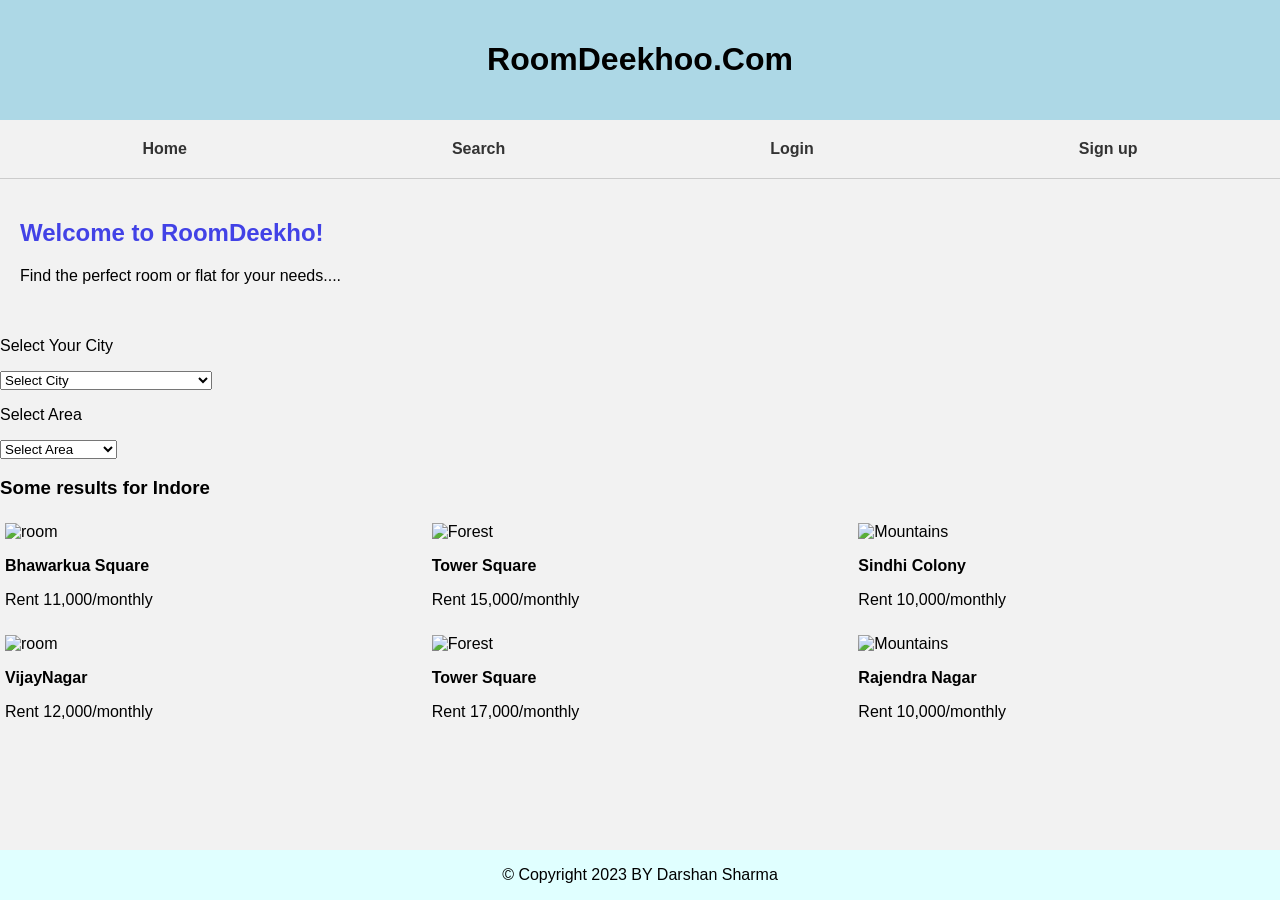
==== index.html @ ef5837a4 "Rename RoomDekhoo.html to index.html" ====
<!DOCTYPE html>
<html>
<head>
	<title> RoomDeekho </title>
	<link rel="stylesheet" href="style2.css">
</head>
<body>
	<header>
		<h1>RoomDeekhoo.Com</h1>
	</header>
	<nav>
		<ul>
			<b><li><a href="#">Home</a></li></b>
			<b><li><a href="#">Search</a></li></b>
			<b><li><a href="#">Login</a></li></b>
			<b><li><a href="#">Sign up</a></li></b>
		</ul>
	</nav>
	<main>
		<h2>Welcome to RoomDeekho!</h2>
		<p>Find the perfect room or flat for your needs....</p>
	</main>
<!-- Madhya Pradesh-->
<p>Select Your City</p>
<select id="city" name="city">
	<option value="">Select City</option>
	<option value="Agar">Agar</option>
	<option value="Ajaigarh">Ajaigarh</option>
	<option value="Akodia">Akodia</option>
	<option value="Alampur">Alampur</option>
	<option value="Alirajpur">Alirajpur</option>
	<option value="Alot">Alot</option>
	<option value="Amanganj">Amanganj</option>
	<option value="Amarkantak">Amarkantak</option>
	<option value="Amarpatan">Amarpatan</option>
	<option value="Amarwara">Amarwara</option>
	<option value="Ambah">Ambah</option>
	<option value="Amla">Amla</option>
	<option value="Anjad">Anjad</option>
	<option value="Antri">Antri</option>
	<option value="Anuppur">Anuppur</option>
	<option value="Aron">Aron</option>
	<option value="Ashoknagar">Ashoknagar</option>
	<option value="Ashta">Ashta</option>
	<option value="Babai">Babai</option>
	<option value="Badarwas">Badarwas</option>
	<option value="Badnawar">Badnawar</option>
	<option value="Bag">Bag</option>
	<option value="Bagli">Bagli</option>
	<option value="Baihar">Baihar</option>
	<option value="Baikunthpur">Baikunthpur</option>
	<option value="Bakshwaho">Bakshwaho</option>
	<option value="Balaghat">Balaghat</option>
	<option value="Baldeogarh">Baldeogarh</option>
	<option value="Bamna">Bamna</option>
	<option value="Bamor Kalan">Bamor Kalan</option>
	<option value="Bamora">Bamora</option>
	<option value="Banda">Banda</option>
	<option value="Barela">Barela</option>
	<option value="Barghat">Barghat</option>
	<option value="Bargi">Bargi</option>
	<option value="Barhi">Barhi</option>
	<option value="Barwani">Barwani</option>
	<option value="Basoda">Basoda</option>
	<option value="Begamganj">Begamganj</option>
	<option value="Beohari">Beohari</option>
	<option value="Berasia">Berasia</option>
	<option value="Betma">Betma</option>
	<option value="Betul">Betul</option>
	<option value="Betul Bazar">Betul Bazar</option>
	<option value="Bhabhra">Bhabhra</option>
	<option value="Bhainsdehi">Bhainsdehi</option>
	<option value="Bhander">Bhander</option>
	<option value="Bhanpura">Bhanpura</option>
	<option value="Bhawaniganj">Bhawaniganj</option>
	<option value="Bhikangaon">Bhikangaon</option>
	<option value="Bhind">Bhind</option>
	<option value="Bhitarwar">Bhitarwar</option>
	<option value="Bhopal">Bhopal</option>
	<option value="Biaora">Biaora</option>
	<option value="Bijawar">Bijawar</option>
	<option value="Bijrauni">Bijrauni</option>
	<option value="Bodri">Bodri</option>
	<option value="Burhanpur">Burhanpur</option>
	<option value="Burhar">Burhar</option>
	<option value="Chanderi">Chanderi</option>
	<option value="Chandia">Chandia</option>
	<option value="Chandla">Chandla</option>
	<option value="Chhatarpur">Chhatarpur</option>
	<option value="Chhindwara">Chhindwara</option>
	<option value="Chichli">Chichli</option>
	<option value="Chorhat">Chorhat</option>
	<option value="Daboh">Daboh</option>
	<option value="Dabra">Dabra</option>
	<option value="Damoh">Damoh</option>
	<option value="Datia">Datia</option>
	<option value="Deori Khas">Deori Khas</option>
	<option value="Depalpur">Depalpur</option>
	<option value="Dewas">Dewas</option>
	<option value="Dhamnod">Dhamnod</option>
	<option value="Dhana">Dhana</option>
	<option value="Dhar">Dhar</option>
	<option value="Dharampuri">Dharampuri</option>
	<option value="Dindori">Dindori</option>
	<option value="Etawa">Etawa</option>
	<option value="Gadarwara">Gadarwara</option>
	<option value="Garha Brahman">Garha Brahman</option>
	<option value="Garhakota">Garhakota</option>
	<option value="Gautampura">Gautampura</option>
	<option value="Ghansor">Ghansor</option>
	<option value="Gogapur">Gogapur</option>
	<option value="Gohadi">Gohadi</option>
	<option value="Govindgarh">Govindgarh</option>
	<option value="Guna">Guna</option>
	<option value="Gurh">Gurh</option>
	<option value="Gwalior">Gwalior</option>
	<option value="Harda">Harda</option>
	<option value="Harda Khas">Harda Khas</option>
	<option value="Harpalpur">Harpalpur</option>
	<option value="Harrai">Harrai</option>
	<option value="Harsud">Harsud</option>
	<option value="Hatod">Hatod</option>
	<option value="Hatta">Hatta</option>
	<option value="Hindoria">Hindoria</option>
	<option value="Hoshangabad">Hoshangabad</option>
	<option value="Iawar">Iawar</option>
	<option value="Ichhawar">Ichhawar</option>
	<option value="Iklehra">Iklehra</option>
	<option value="Indore">Indore</option>
	<option value="Isagarh">Isagarh</option>
	<option value="Itarsi">Itarsi</option>
	<option value="Jabalpur">Jabalpur</option>
	<option value="Jaisinghnagar">Jaisinghnagar</option>
	<option value="Jaithari">Jaithari</option>
	<option value="Jamai">Jamai</option>
	<option value="Jaora">Jaora</option>
	<option value="Jatara">Jatara</option>
	<option value="Jawad">Jawad</option>
	<option value="Jhabua">Jhabua</option>
	<option value="Jiran">Jiran</option>
	<option value="Jobat">Jobat</option>
	<option value="Kailaras">Kailaras</option>
	<option value="Kaimori">Kaimori</option>
	<option value="Kannod">Kannod</option>
	<option value="Kareli">Kareli</option>
	<option value="Karera">Karera</option>
	<option value="Karrapur">Karrapur</option>
	<option value="Kasrawad">Kasrawad</option>
	<option value="Katangi">Katangi</option>
	<option value="Katni">Katni</option>
	<option value="Khachrod">Khachrod</option>
	<option value="Khailar">Khailar</option>
	<option value="Khajuraho Group of Monuments">Khajuraho Group of Monuments</option>
	<option value="Khamaria">Khamaria</option>
	<option value="Khandwa">Khandwa</option>
	<option value="Khandwa district">Khandwa district</option>
	<option value="Khargapur">Khargapur</option>
	<option value="Khargone">Khargone</option>
	<option value="Khategaon">Khategaon</option>
	<option value="Khilchipur">Khilchipur</option>
	<option value="Khirkiyan">Khirkiyan</option>
	<option value="Khujner">Khujner</option>
	<option value="Khurai">Khurai</option>
	<option value="Kolaras">Kolaras</option>
	<option value="Korwai">Korwai</option>
	<option value="Kotar">Kotar</option>
	<option value="Kothi">Kothi</option>
	<option value="Kotma">Kotma</option>
	<option value="Kotwa">Kotwa</option>
	<option value="Kukshi">Kukshi</option>
	<option value="Kumbhraj">Kumbhraj</option>
	<option value="Lahar">Lahar</option>
	<option value="Lakhnadon">Lakhnadon</option>
	<option value="Leteri">Leteri</option>
	<option value="Lodhikheda">Lodhikheda</option>
	<option value="Machalpur">Machalpur</option>
	<option value="Madhogarh">Madhogarh</option>
	<option value="Maheshwar">Maheshwar</option>
	<option value="Mahgawan">Mahgawan</option>
	<option value="Maihar">Maihar</option>
	<option value="Majholi">Majholi</option>
	<option value="Maksi">Maksi</option>
	<option value="Malhargarh">Malhargarh</option>
	<option value="Manasa">Manasa</option>
	<option value="Manawar">Manawar</option>
	<option value="Mandideep">Mandideep</option>
	<option value="Mandla">Mandla</option>
	<option value="Mandleshwar">Mandleshwar</option>
	<option value="Mandsaur">Mandsaur</option>
	<option value="Mangawan">Mangawan</option>
	<option value="Manpur">Manpur</option>
	<option value="Mau">Mau</option>
	<option value="Mauganj">Mauganj</option>
	<option value="Mihona">Mihona</option>
	<option value="Mohgaon">Mohgaon</option>
	<option value="Morar">Morar</option>
	<option value="Morena">Morena</option>
	<option value="Multai">Multai</option>
	<option value="Mundi">Mundi</option>
	<option value="Mungaoli">Mungaoli</option>
	<option value="Murwara">Murwara</option>
	<option value="Nagda">Nagda</option>
	<option value="Nagod">Nagod</option>
	<option value="Naigarhi">Naigarhi</option>
	<option value="Nainpur">Nainpur</option>
	<option value="Namli">Namli</option>
	<option value="Naraini">Naraini</option>
	<option value="Narayangarh">Narayangarh</option>
	<option value="Narsimhapur">Narsimhapur</option>
	<option value="Narsinghgarh">Narsinghgarh</option>
	<option value="Narwar">Narwar</option>
	<option value="Nasrullahganj">Nasrullahganj</option>
	<option value="Neemuch">Neemuch</option>
	<option value="Nepanagar">Nepanagar</option>
	<option value="Orchha">Orchha</option>
	<option value="Pachmarhi">Pachmarhi</option>
	<option value="Palera">Palera</option>
	<option value="Pali">Pali</option>
	<option value="Panagar">Panagar</option>
	<option value="Panara">Panara</option>
	<option value="Pandhana">Pandhana</option>
	<option value="Pandhurna">Pandhurna</option>
	<option value="Panna">Panna</option>
	<option value="Pansemal">Pansemal</option>
	<option value="Parasia">Parasia</option>
	<option value="Patan">Patan</option>
	<option value="Patharia">Patharia</option>
	<option value="Pawai">Pawai</option>
	<option value="Petlawad">Petlawad</option>
	<option value="Piploda">Piploda</option>
	<option value="Pithampur">Pithampur</option>
	<option value="Porsa">Porsa</option>
	<option value="Punasa">Punasa</option>
	<option value="Raghogarh">Raghogarh</option>
	<option value="Rahatgarh">Rahatgarh</option>
	<option value="Raisen">Raisen</option>
	<option value="Rajgarh">Rajgarh</option>
	<option value="Rajnagar">Rajnagar</option>
	<option value="Rajpur">Rajpur</option>
	<option value="Rampura">Rampura</option>
	<option value="Ranapur">Ranapur</option>
	<option value="Ratangarh">Ratangarh</option>
	<option value="Ratlam">Ratlam</option>
	<option value="Rehli">Rehli</option>
	<option value="Rehti">Rehti</option>
	<option value="Rewa">Rewa</option>
	<option value="Sabalgarh">Sabalgarh</option>
	<option value="Sagar">Sagar</option>
	<option value="Sailana">Sailana</option>
	<option value="Sanawad">Sanawad</option>
	<option value="Sanchi">Sanchi</option>
	<option value="Sanwer">Sanwer</option>
	<option value="Sarangpur">Sarangpur</option>
	<option value="Satna">Satna</option>
	<option value="Satwas">Satwas</option>
	<option value="Saugor">Saugor</option>
	<option value="Sausar">Sausar</option>
	<option value="Sehore">Sehore</option>
	<option value="Sendhwa">Sendhwa</option>
	<option value="Seondha">Seondha</option>
	<option value="Seoni">Seoni</option>
	<option value="Seoni Malwa">Seoni Malwa</option>
	<option value="Shahdol">Shahdol</option>
	<option value="Shahgarh">Shahgarh</option>
	<option value="Shahpur">Shahpur</option>
	<option value="Shahpura">Shahpura</option>
	<option value="Shajapur">Shajapur</option>
	<option value="Shamgarh">Shamgarh</option>
	<option value="Sheopur">Sheopur</option>
	<option value="Shivpuri">Shivpuri</option>
	<option value="Shujalpur">Shujalpur</option>
	<option value="Sidhi">Sidhi</option>
	<option value="Sihora">Sihora</option>
	<option value="Simaria">Simaria</option>
	<option value="Singoli">Singoli</option>
	<option value="Singrauli">Singrauli</option>
	<option value="Sirmaur">Sirmaur</option>
	<option value="Sironj">Sironj</option>
	<option value="Sitamau">Sitamau</option>
	<option value="Sohagi">Sohagi</option>
	<option value="Sohagpur">Sohagpur</option>
	<option value="Sultanpur">Sultanpur</option>
	<option value="Susner">Susner</option>
	<option value="Tal">Tal</option>
	<option value="Talen">Talen</option>
	<option value="Tarana">Tarana</option>
	<option value="Tekanpur">Tekanpur</option>
	<option value="Tendukheda">Tendukheda</option>
	<option value="Teonthar">Teonthar</option>
	<option value="Thandla">Thandla</option>
	<option value="Tikamgarh">Tikamgarh</option>
	<option value="Tirodi">Tirodi</option>
	<option value="Udaipura">Udaipura</option>
	<option value="Ujjain">Ujjain</option>
	<option value="Ukwa">Ukwa</option>
	<option value="Umaria">Umaria</option>
	<option value="Umaria District">Umaria District</option>
	<option value="Umri">Umri</option>
	<option value="Unhel">Unhel</option>
	<option value="Vidisha">Vidisha</option>
	<option value="Waraseoni">Waraseoni</option>

</select>
<p>Select Area</p>
<select id="Area" name="area">
	<option value="">Select Area<Area></Area></option>
	<option value="Bhawarkua">Bhawarkua</option>
	<option value="TowerSquare">TowerSquare</option>
	<option value="Sindhi Colony">Sindhi Colony</option>
	<option value="Navlakha">Navlakha</option>
	<option value="Rajendra Nagar">Rajendra Nagar</option>
	<option value="VijayNagar">VijayNagar</option>
	</select>
	<h3>Some results for Indore</h3>
	<div class="row">
		<div class="column">
			<img src="Room1.jpg" alt="room" style="width:100%">
		    <div>
			<p><b>Bhawarkua Square</b></p>
			<p>Rent 11,000/monthly</p>
			</div>
		</div>
		<div class="column">
		  <img src="room2.jpeg" alt="Forest" style="width:100%">
		  <div>
			<p><b>Tower Square</b></p>
			<p>Rent 15,000/monthly</p>
			</div>
		</div>
		<div class="column">
		  <img src="room3.jpg" alt="Mountains" style="width:100%">
		  <div>
			<p><b>Sindhi Colony</b></p>
			<p>Rent 10,000/monthly</p>
			</div>
		</div>
		</div>
		<div class="row">
			<div class="column">
				<img src="ROOM4.jpg" alt="room" style="width:100%">
				<div>
				<p><b>VijayNagar</b></p>
				<p>Rent 12,000/monthly</p>
				</div>
			</div>
			<div class="column">
			  <img src="room5.jpg" alt="Forest" style="width:100%">
			  <div>
				<p><b>Tower Square</b></p>
				<p>Rent 17,000/monthly</p>
				</div>
			</div>
			<div class="column">
			  <img src="room6.jpg" alt="Mountains" style="width:100%">
			  <div>
				<p><b>Rajendra Nagar</b></p>
				<p>Rent 10,000/monthly</p>
				</div>
			</div>
			</div>
			<div class="footer">
				<p>&copy; Copyright 2023 BY Darshan Sharma </p>
			  </div>
	
</body>
</html>
---- style2.css ----
body {
	margin: 0;
	padding: 0;
	font-family: Arial, sans-serif;
	background-color: #f2f2f2;
}
header {
	background-color:lightblue;
	color:black;
	text-align: center;
	padding: 20px; 
}
nav {
	color:black;
	background-color: #f2f2f2;
	border-bottom: 1px solid #ccc;
	padding: 10px;
}
nav ul {
	margin: 0;
	padding: 0;
	list-style: none;
	display: flex;
	justify-content: space-around;
}
nav li {
	display: inline-block;
}
nav a {
	display: block;
	padding: 10px;
	color: #333;
	text-decoration: none;
}
nav a:hover {
	background-color:lightblue;
}
main {
	padding: 20px;
}

.column:hover {
	background-color:lightblue;
	float: left;
	width: 33.33%;
	padding: 5px;
}
  
  .row::after {
	content: "";
	clear: both;
	display: table;
  }
  .row {
	display: flex;
  }
  
  .column {
	flex: 33.33%;
	padding: 5px;
  }
  
  * {box-sizing: border-box;}

  .img-zoom-container {
	position: relative;
  }
  
  .img-zoom-lens {
	position: absolute;
	border: 1px solid #d4d4d4;
	/*set the size of the lens:*/
	width: 40px;
	height: 40px;
  }
  
  .img-zoom-result {
	border: 1px solid #d4d4d4;
	/*set the size of the result div:*/
	width: 300px;
	height: 300px;
  }
  h2{
	color:rgb(66, 66, 230);
  }
  
  .footer {
	position: fixed;
	left: 0;
	bottom: 0;
	width: 100%;
	background-color:lightcyan;
	color:black;
	text-align: center;
  }
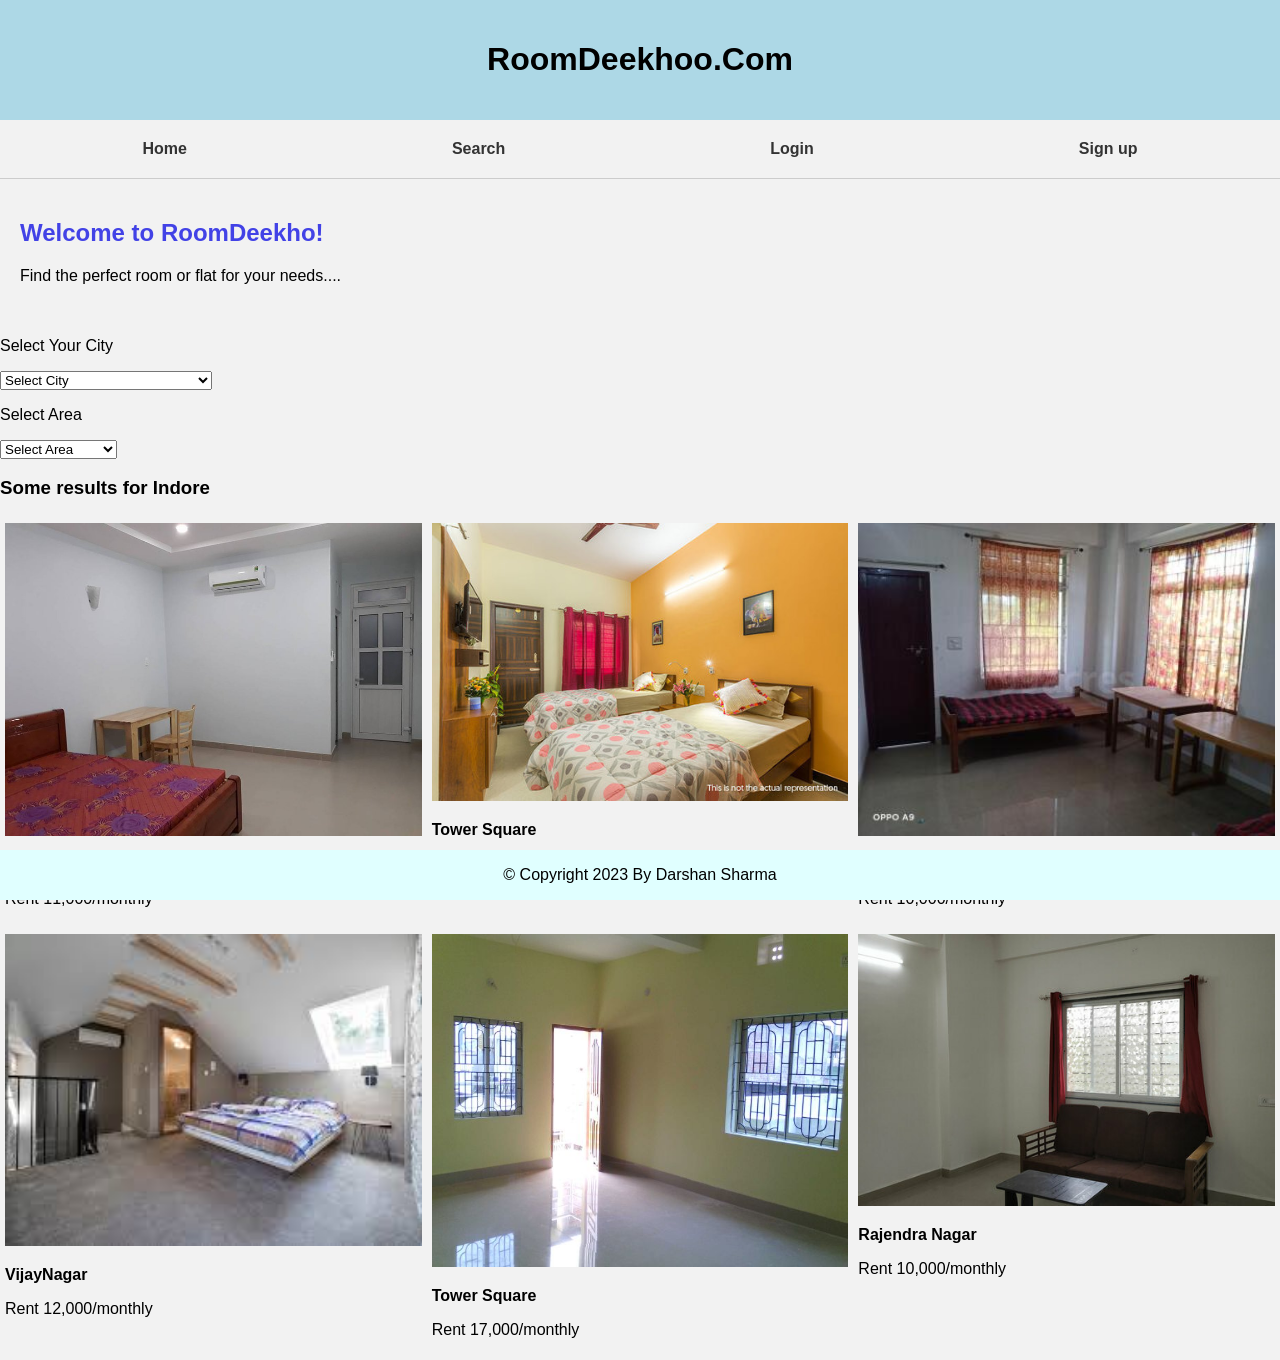
==== commit 8f043285: "Update index.html" ====
--- a/index.html
+++ b/index.html
@@ -344,14 +344,14 @@
 				</div>
 			</div>
 			<div class="column">
-			  <img src="room5.jpg" alt="Forest" style="width:100%">
+			  <img src="Room5.jpg" alt="Forest" style="width:100%">
 			  <div>
 				<p><b>Tower Square</b></p>
 				<p>Rent 17,000/monthly</p>
 				</div>
 			</div>
 			<div class="column">
-			  <img src="room6.jpg" alt="Mountains" style="width:100%">
+			  <img src="Room6.jpg" alt="Mountains" style="width:100%">
 			  <div>
 				<p><b>Rajendra Nagar</b></p>
 				<p>Rent 10,000/monthly</p>
@@ -359,7 +359,7 @@
 			</div>
 			</div>
 			<div class="footer">
-				<p>&copy; Copyright 2023 BY Darshan Sharma </p>
+				<p>&copy; Copyright 2023 By Darshan Sharma </p>
 			  </div>
 	
 </body>
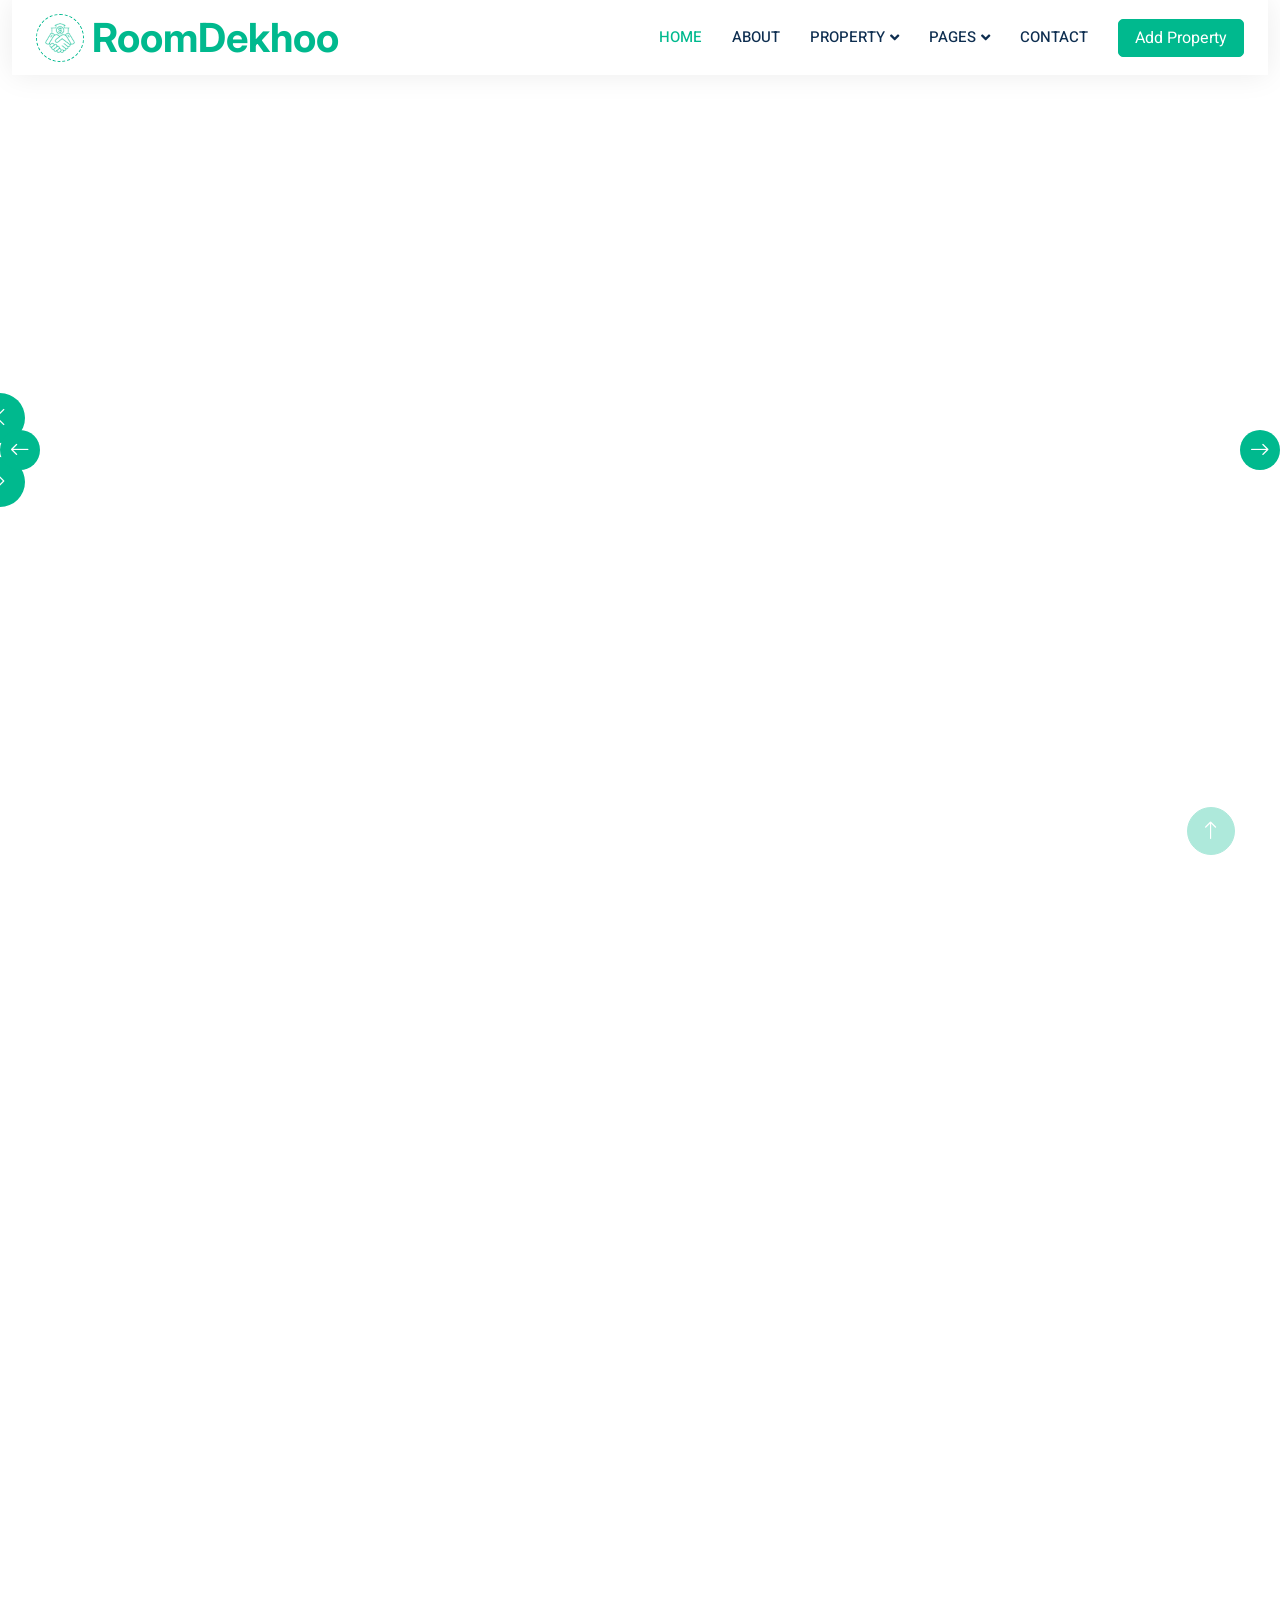
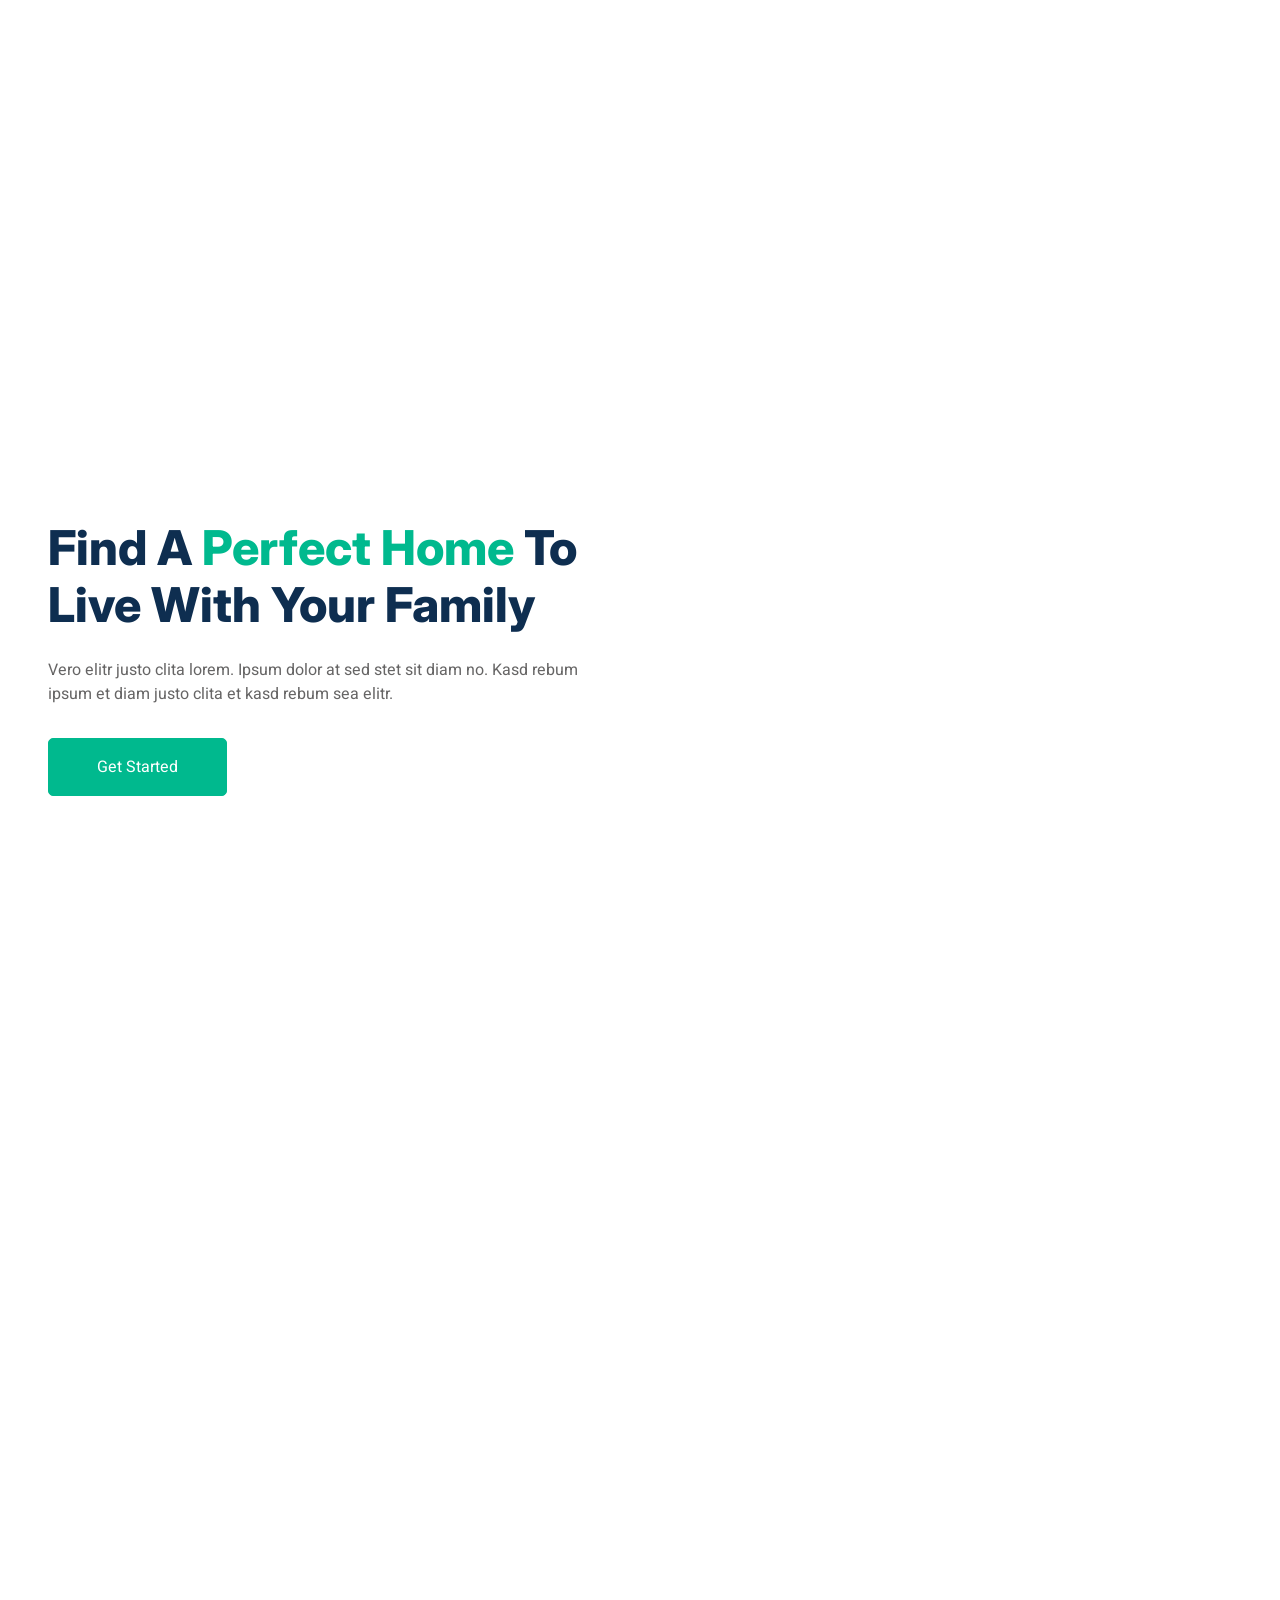
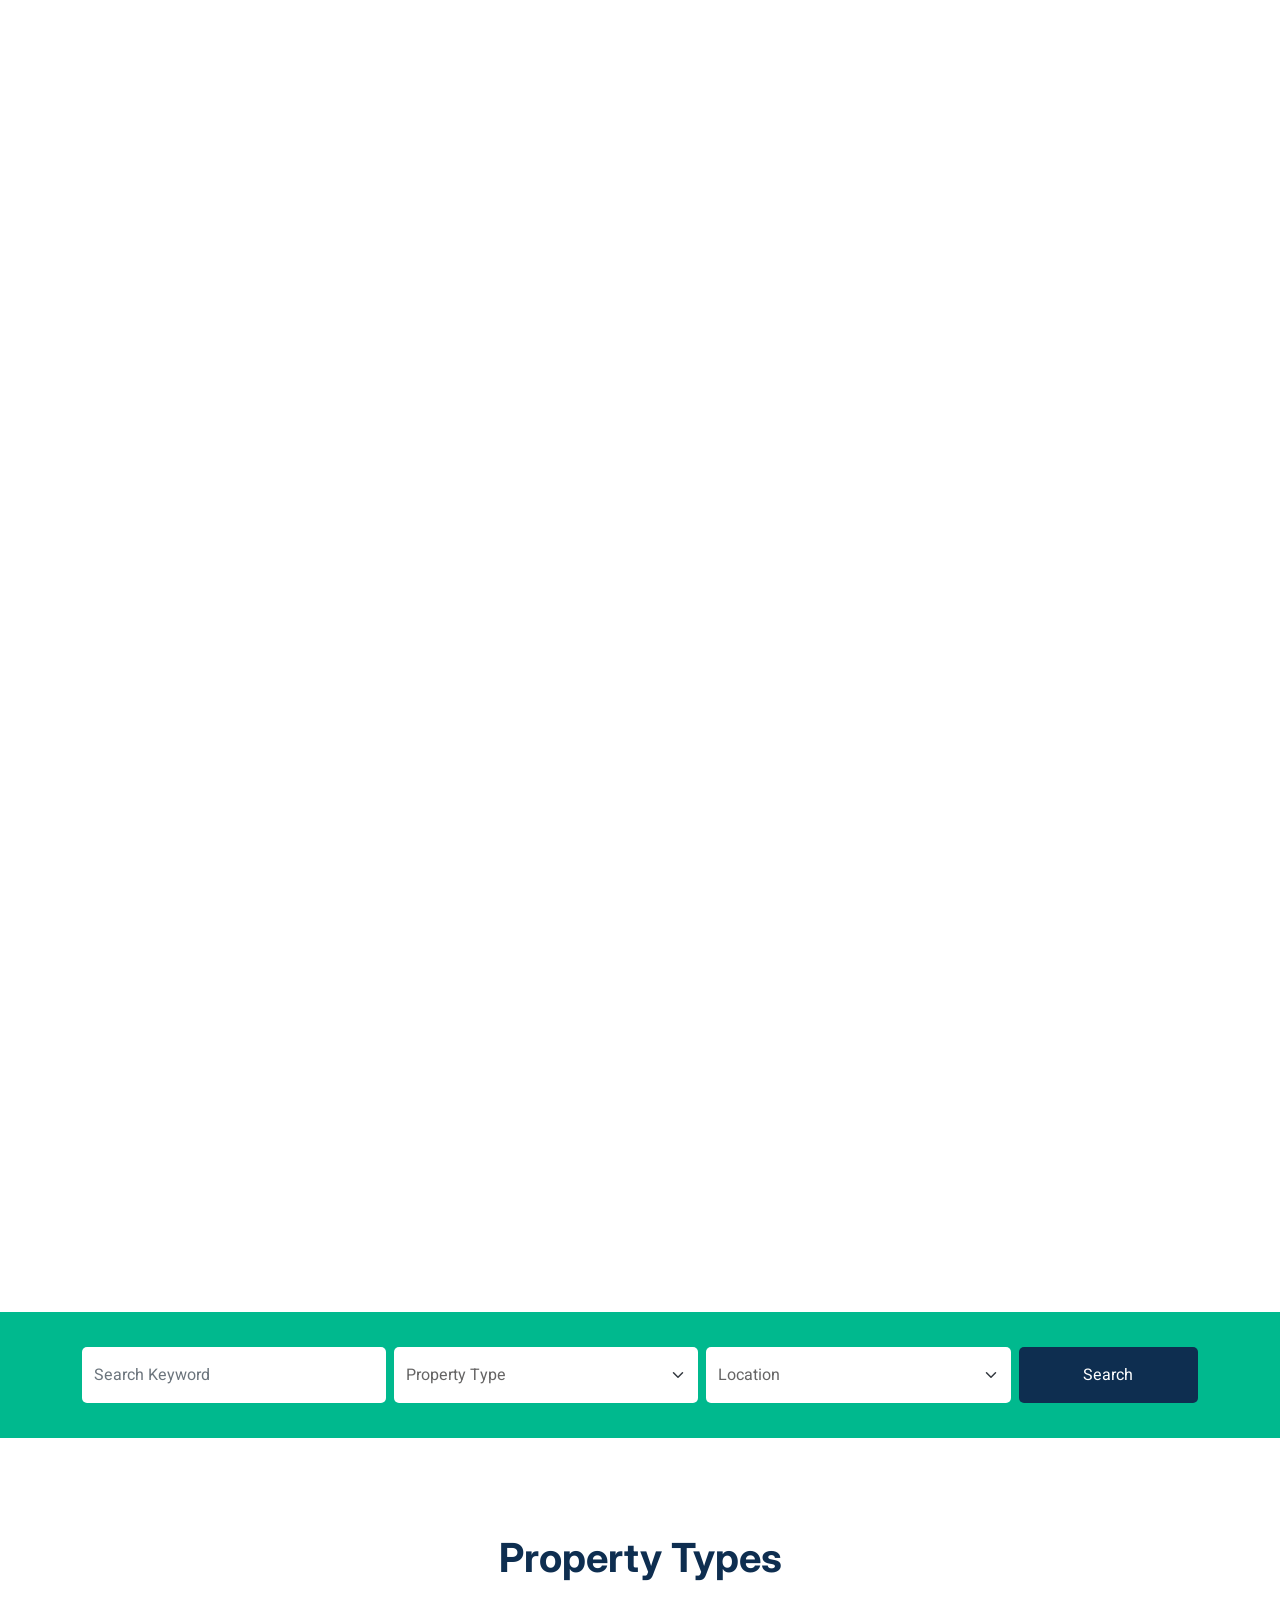
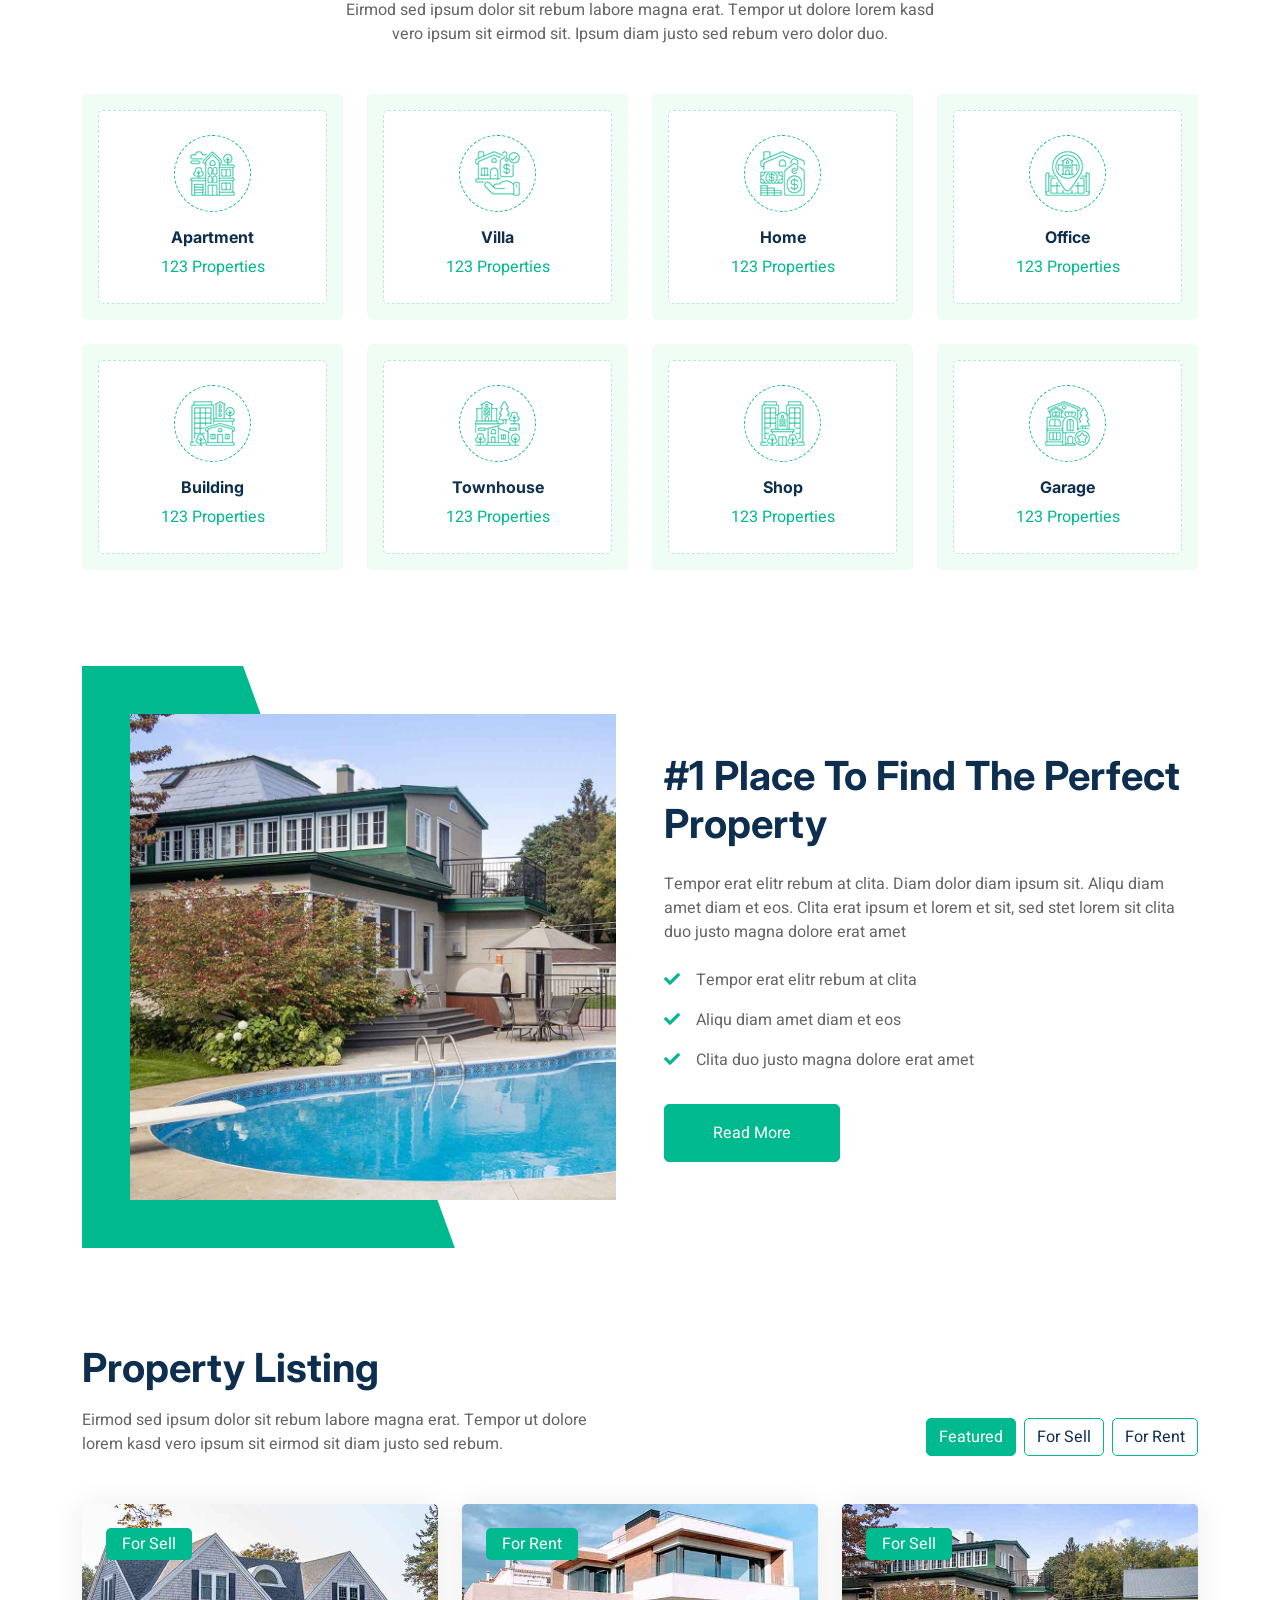
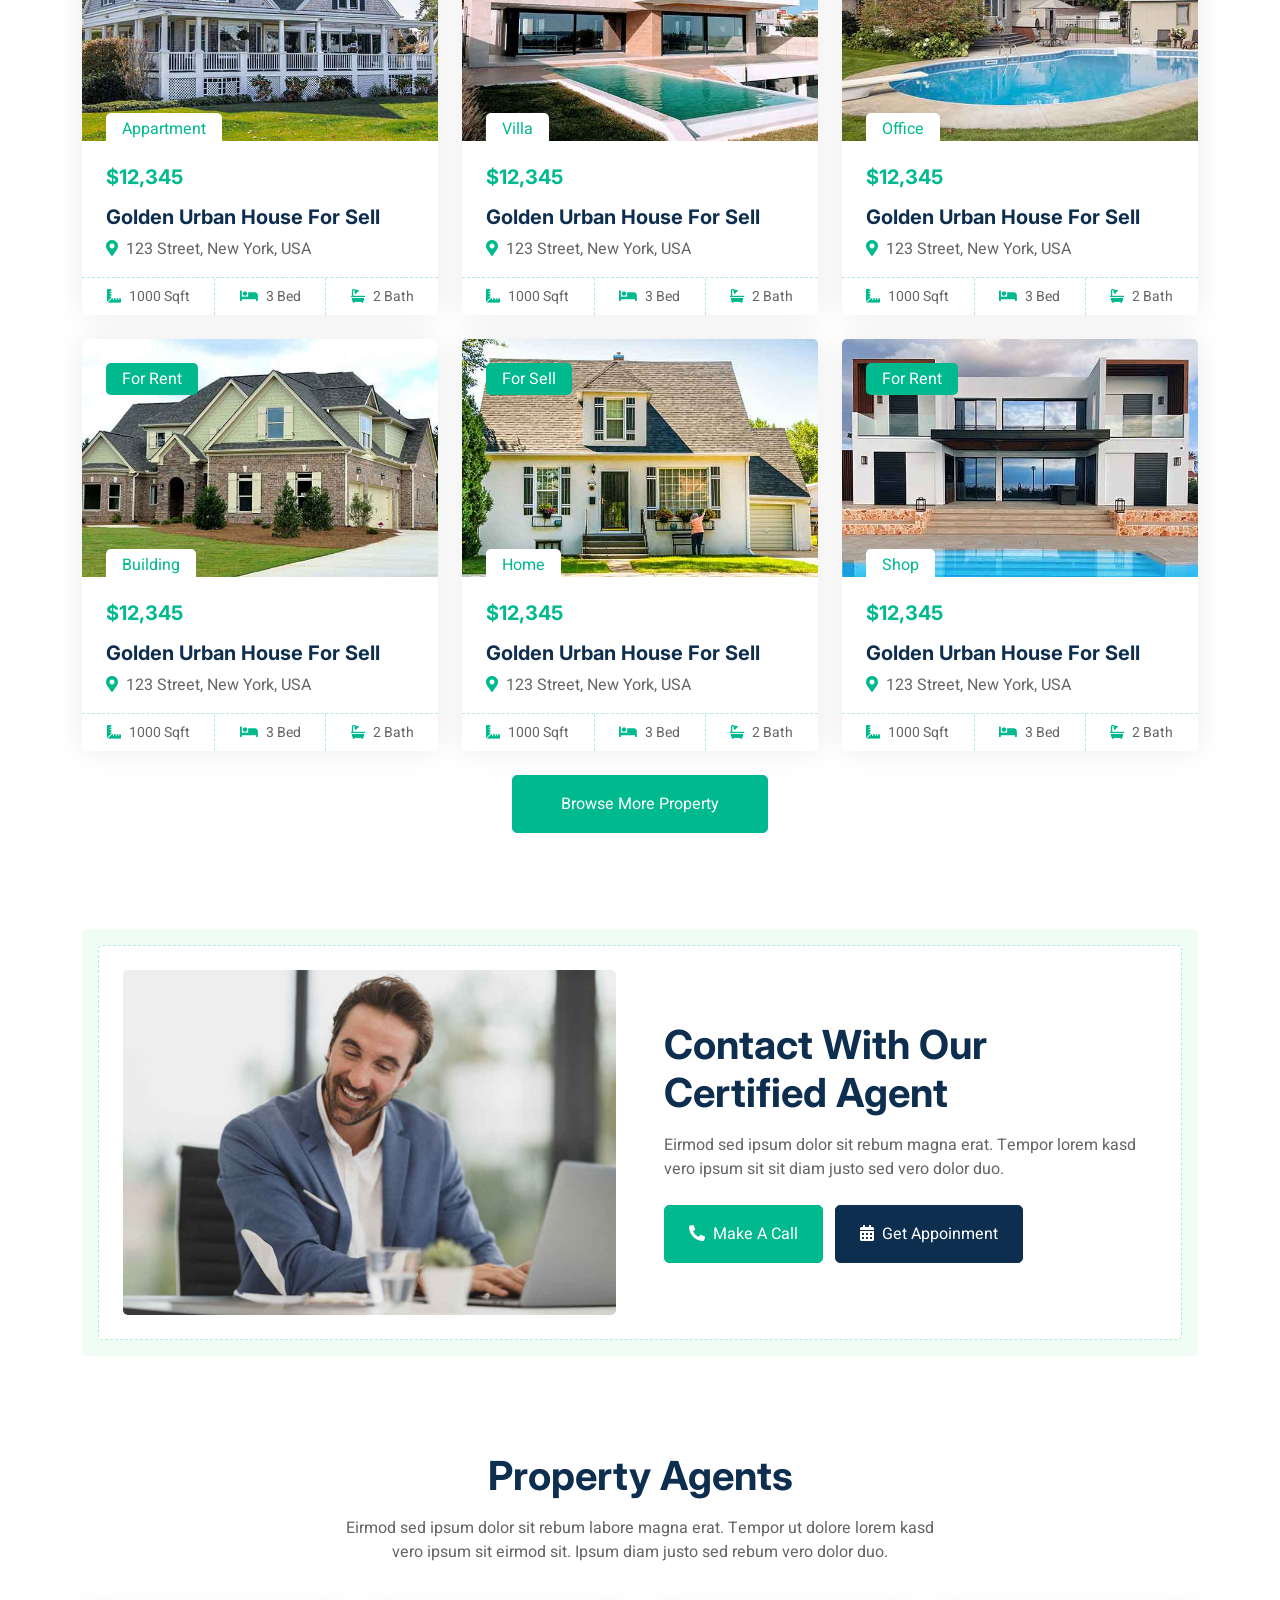
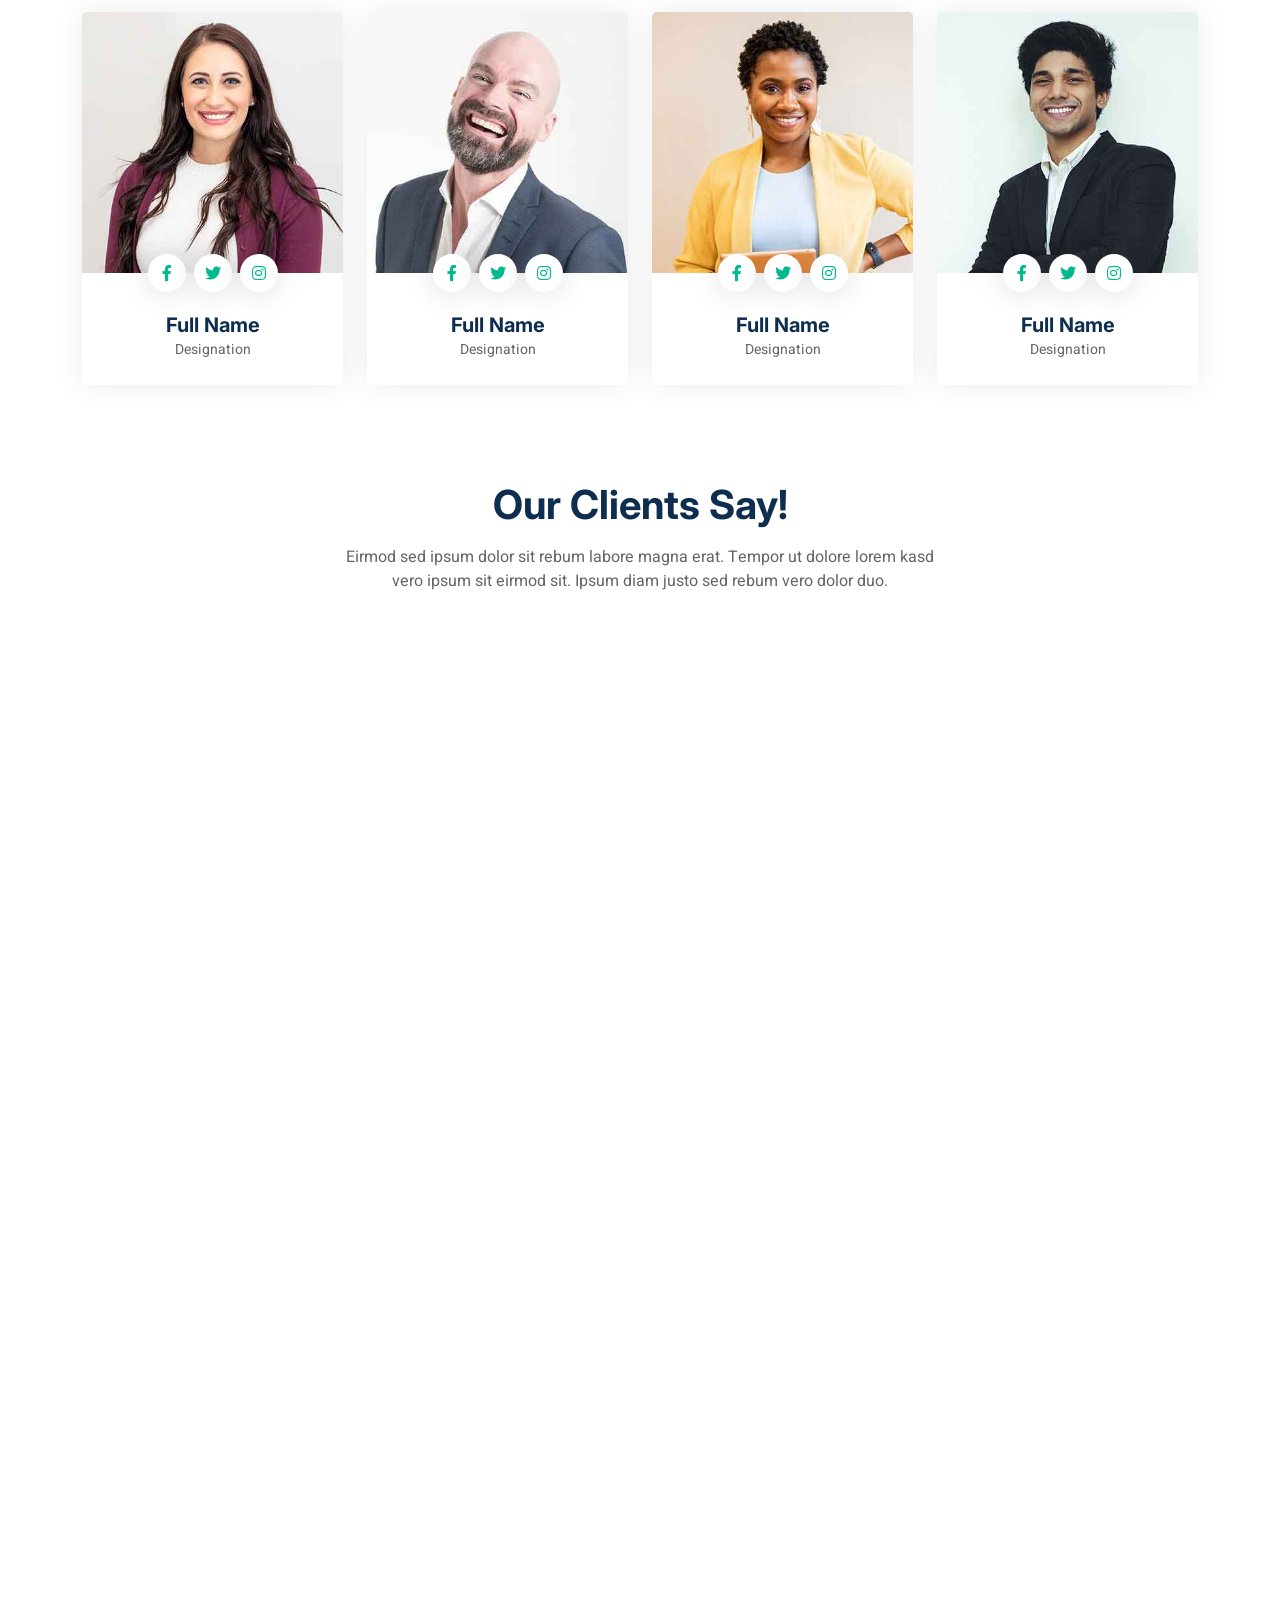
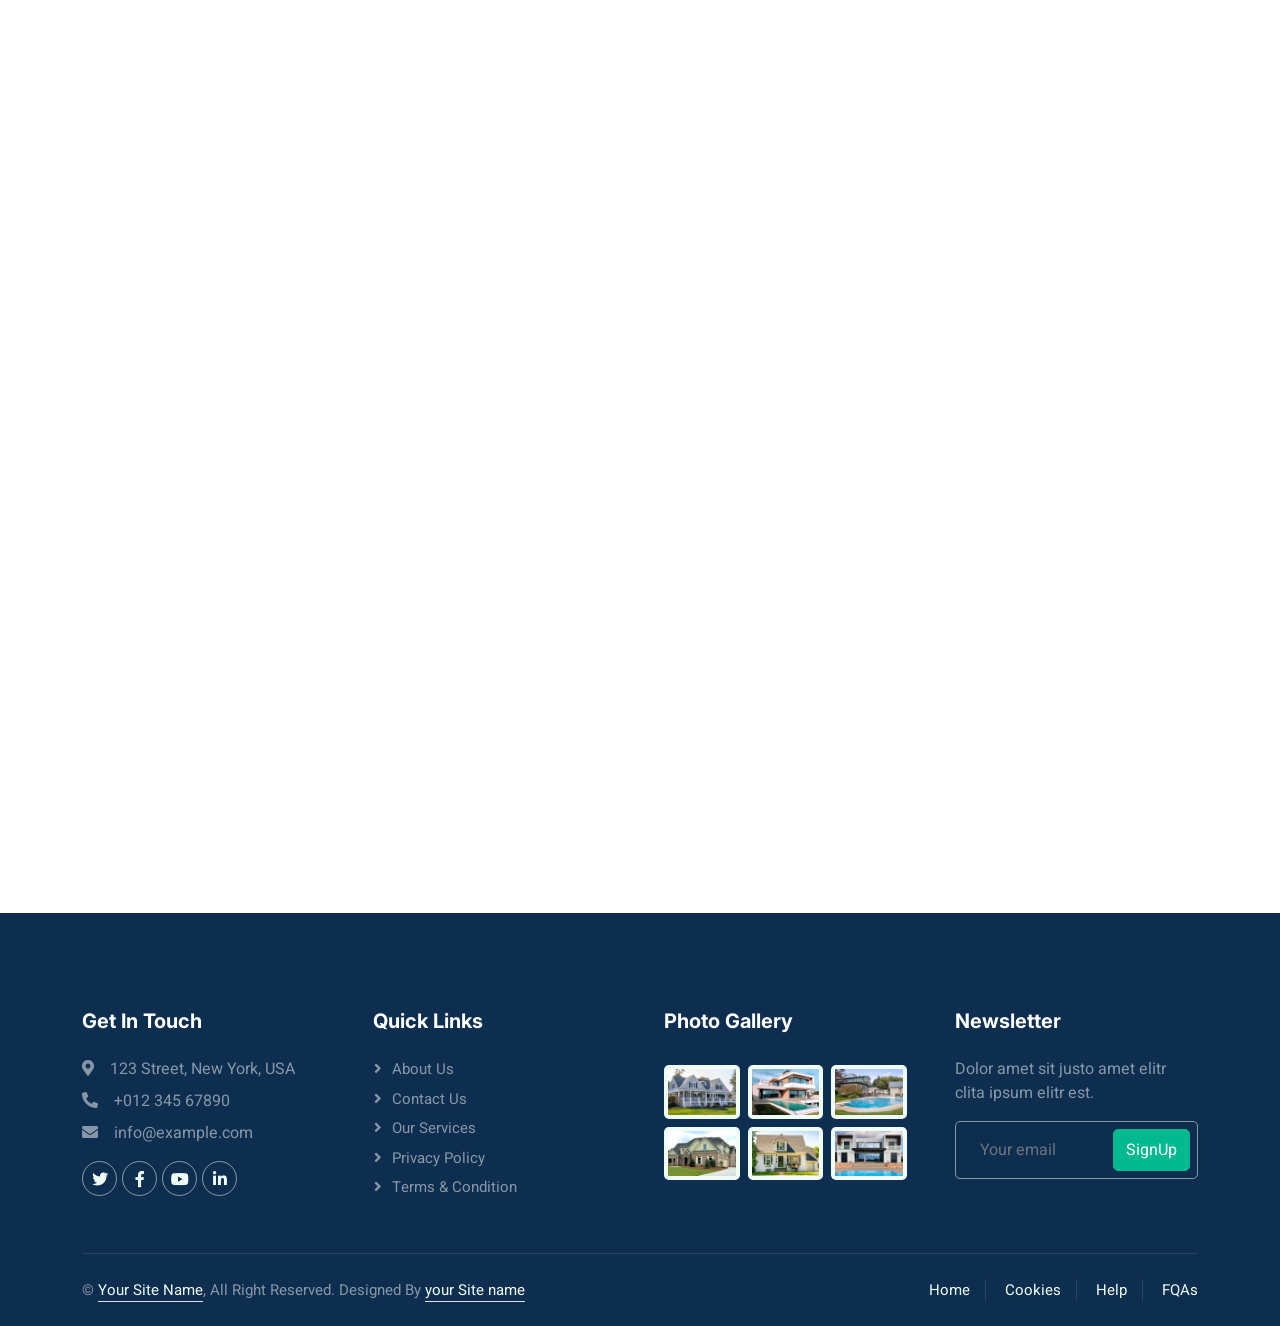
==== commit 0e1687f6: "Add files via upload" ====
--- a/index.html
+++ b/index.html
@@ -1,366 +1,958 @@
 <!DOCTYPE html>
-<html>
-<head>
-	<title> RoomDeekho </title>
-	<link rel="stylesheet" href="style2.css">
+<html lang="en">
+  <head>
+    <meta charset="utf-8">
+    <title>RoomDekhoo</title>
+    <meta content="width=device-width, initial-scale=1.0" name="viewport">
+    <meta content="" name="keywords">
+    <meta content="" name="description">
+
+    <!-- Favicon -->
+    <link href="roomdekhoofavicon.jpg" rel="icon">
+
+    <!-- Google Web Fonts -->
+    <link rel="preconnect" href="https://fonts.googleapis.com">
+    <link rel="preconnect" href="https://fonts.gstatic.com" crossorigin="">
+    <link href="https://fonts.googleapis.com/css2?family=Heebo:wght@400;500;600&amp;family=Inter:wght@700;800&amp;display=swap" rel="stylesheet">
+    
+    <!-- Icon Font Stylesheet -->
+    <link href="https://cdnjs.cloudflare.com/ajax/libs/font-awesome/5.10.0/css/all.min.css" rel="stylesheet">
+    <link href="https://cdn.jsdelivr.net/npm/bootstrap-icons@1.4.1/font/bootstrap-icons.css" rel="stylesheet">
+
+    <!-- Libraries Stylesheet -->
+    <link href="animate.min.css" rel="stylesheet">
+    <link href="owl.carousel.min.js" rel="stylesheet">
+
+    <!-- Customized Bootstrap Stylesheet -->
+    <link href="bootstrap.min.css" rel="stylesheet">
+
+    <!-- Template Stylesheet -->
+    <link href="style.css" rel="stylesheet">
 </head>
 <body>
-	<header>
-		<h1>RoomDeekhoo.Com</h1>
-	</header>
-	<nav>
-		<ul>
-			<b><li><a href="#">Home</a></li></b>
-			<b><li><a href="#">Search</a></li></b>
-			<b><li><a href="#">Login</a></li></b>
-			<b><li><a href="#">Sign up</a></li></b>
-		</ul>
-	</nav>
-	<main>
-		<h2>Welcome to RoomDeekho!</h2>
-		<p>Find the perfect room or flat for your needs....</p>
-	</main>
-<!-- Madhya Pradesh-->
-<p>Select Your City</p>
-<select id="city" name="city">
-	<option value="">Select City</option>
-	<option value="Agar">Agar</option>
-	<option value="Ajaigarh">Ajaigarh</option>
-	<option value="Akodia">Akodia</option>
-	<option value="Alampur">Alampur</option>
-	<option value="Alirajpur">Alirajpur</option>
-	<option value="Alot">Alot</option>
-	<option value="Amanganj">Amanganj</option>
-	<option value="Amarkantak">Amarkantak</option>
-	<option value="Amarpatan">Amarpatan</option>
-	<option value="Amarwara">Amarwara</option>
-	<option value="Ambah">Ambah</option>
-	<option value="Amla">Amla</option>
-	<option value="Anjad">Anjad</option>
-	<option value="Antri">Antri</option>
-	<option value="Anuppur">Anuppur</option>
-	<option value="Aron">Aron</option>
-	<option value="Ashoknagar">Ashoknagar</option>
-	<option value="Ashta">Ashta</option>
-	<option value="Babai">Babai</option>
-	<option value="Badarwas">Badarwas</option>
-	<option value="Badnawar">Badnawar</option>
-	<option value="Bag">Bag</option>
-	<option value="Bagli">Bagli</option>
-	<option value="Baihar">Baihar</option>
-	<option value="Baikunthpur">Baikunthpur</option>
-	<option value="Bakshwaho">Bakshwaho</option>
-	<option value="Balaghat">Balaghat</option>
-	<option value="Baldeogarh">Baldeogarh</option>
-	<option value="Bamna">Bamna</option>
-	<option value="Bamor Kalan">Bamor Kalan</option>
-	<option value="Bamora">Bamora</option>
-	<option value="Banda">Banda</option>
-	<option value="Barela">Barela</option>
-	<option value="Barghat">Barghat</option>
-	<option value="Bargi">Bargi</option>
-	<option value="Barhi">Barhi</option>
-	<option value="Barwani">Barwani</option>
-	<option value="Basoda">Basoda</option>
-	<option value="Begamganj">Begamganj</option>
-	<option value="Beohari">Beohari</option>
-	<option value="Berasia">Berasia</option>
-	<option value="Betma">Betma</option>
-	<option value="Betul">Betul</option>
-	<option value="Betul Bazar">Betul Bazar</option>
-	<option value="Bhabhra">Bhabhra</option>
-	<option value="Bhainsdehi">Bhainsdehi</option>
-	<option value="Bhander">Bhander</option>
-	<option value="Bhanpura">Bhanpura</option>
-	<option value="Bhawaniganj">Bhawaniganj</option>
-	<option value="Bhikangaon">Bhikangaon</option>
-	<option value="Bhind">Bhind</option>
-	<option value="Bhitarwar">Bhitarwar</option>
-	<option value="Bhopal">Bhopal</option>
-	<option value="Biaora">Biaora</option>
-	<option value="Bijawar">Bijawar</option>
-	<option value="Bijrauni">Bijrauni</option>
-	<option value="Bodri">Bodri</option>
-	<option value="Burhanpur">Burhanpur</option>
-	<option value="Burhar">Burhar</option>
-	<option value="Chanderi">Chanderi</option>
-	<option value="Chandia">Chandia</option>
-	<option value="Chandla">Chandla</option>
-	<option value="Chhatarpur">Chhatarpur</option>
-	<option value="Chhindwara">Chhindwara</option>
-	<option value="Chichli">Chichli</option>
-	<option value="Chorhat">Chorhat</option>
-	<option value="Daboh">Daboh</option>
-	<option value="Dabra">Dabra</option>
-	<option value="Damoh">Damoh</option>
-	<option value="Datia">Datia</option>
-	<option value="Deori Khas">Deori Khas</option>
-	<option value="Depalpur">Depalpur</option>
-	<option value="Dewas">Dewas</option>
-	<option value="Dhamnod">Dhamnod</option>
-	<option value="Dhana">Dhana</option>
-	<option value="Dhar">Dhar</option>
-	<option value="Dharampuri">Dharampuri</option>
-	<option value="Dindori">Dindori</option>
-	<option value="Etawa">Etawa</option>
-	<option value="Gadarwara">Gadarwara</option>
-	<option value="Garha Brahman">Garha Brahman</option>
-	<option value="Garhakota">Garhakota</option>
-	<option value="Gautampura">Gautampura</option>
-	<option value="Ghansor">Ghansor</option>
-	<option value="Gogapur">Gogapur</option>
-	<option value="Gohadi">Gohadi</option>
-	<option value="Govindgarh">Govindgarh</option>
-	<option value="Guna">Guna</option>
-	<option value="Gurh">Gurh</option>
-	<option value="Gwalior">Gwalior</option>
-	<option value="Harda">Harda</option>
-	<option value="Harda Khas">Harda Khas</option>
-	<option value="Harpalpur">Harpalpur</option>
-	<option value="Harrai">Harrai</option>
-	<option value="Harsud">Harsud</option>
-	<option value="Hatod">Hatod</option>
-	<option value="Hatta">Hatta</option>
-	<option value="Hindoria">Hindoria</option>
-	<option value="Hoshangabad">Hoshangabad</option>
-	<option value="Iawar">Iawar</option>
-	<option value="Ichhawar">Ichhawar</option>
-	<option value="Iklehra">Iklehra</option>
-	<option value="Indore">Indore</option>
-	<option value="Isagarh">Isagarh</option>
-	<option value="Itarsi">Itarsi</option>
-	<option value="Jabalpur">Jabalpur</option>
-	<option value="Jaisinghnagar">Jaisinghnagar</option>
-	<option value="Jaithari">Jaithari</option>
-	<option value="Jamai">Jamai</option>
-	<option value="Jaora">Jaora</option>
-	<option value="Jatara">Jatara</option>
-	<option value="Jawad">Jawad</option>
-	<option value="Jhabua">Jhabua</option>
-	<option value="Jiran">Jiran</option>
-	<option value="Jobat">Jobat</option>
-	<option value="Kailaras">Kailaras</option>
-	<option value="Kaimori">Kaimori</option>
-	<option value="Kannod">Kannod</option>
-	<option value="Kareli">Kareli</option>
-	<option value="Karera">Karera</option>
-	<option value="Karrapur">Karrapur</option>
-	<option value="Kasrawad">Kasrawad</option>
-	<option value="Katangi">Katangi</option>
-	<option value="Katni">Katni</option>
-	<option value="Khachrod">Khachrod</option>
-	<option value="Khailar">Khailar</option>
-	<option value="Khajuraho Group of Monuments">Khajuraho Group of Monuments</option>
-	<option value="Khamaria">Khamaria</option>
-	<option value="Khandwa">Khandwa</option>
-	<option value="Khandwa district">Khandwa district</option>
-	<option value="Khargapur">Khargapur</option>
-	<option value="Khargone">Khargone</option>
-	<option value="Khategaon">Khategaon</option>
-	<option value="Khilchipur">Khilchipur</option>
-	<option value="Khirkiyan">Khirkiyan</option>
-	<option value="Khujner">Khujner</option>
-	<option value="Khurai">Khurai</option>
-	<option value="Kolaras">Kolaras</option>
-	<option value="Korwai">Korwai</option>
-	<option value="Kotar">Kotar</option>
-	<option value="Kothi">Kothi</option>
-	<option value="Kotma">Kotma</option>
-	<option value="Kotwa">Kotwa</option>
-	<option value="Kukshi">Kukshi</option>
-	<option value="Kumbhraj">Kumbhraj</option>
-	<option value="Lahar">Lahar</option>
-	<option value="Lakhnadon">Lakhnadon</option>
-	<option value="Leteri">Leteri</option>
-	<option value="Lodhikheda">Lodhikheda</option>
-	<option value="Machalpur">Machalpur</option>
-	<option value="Madhogarh">Madhogarh</option>
-	<option value="Maheshwar">Maheshwar</option>
-	<option value="Mahgawan">Mahgawan</option>
-	<option value="Maihar">Maihar</option>
-	<option value="Majholi">Majholi</option>
-	<option value="Maksi">Maksi</option>
-	<option value="Malhargarh">Malhargarh</option>
-	<option value="Manasa">Manasa</option>
-	<option value="Manawar">Manawar</option>
-	<option value="Mandideep">Mandideep</option>
-	<option value="Mandla">Mandla</option>
-	<option value="Mandleshwar">Mandleshwar</option>
-	<option value="Mandsaur">Mandsaur</option>
-	<option value="Mangawan">Mangawan</option>
-	<option value="Manpur">Manpur</option>
-	<option value="Mau">Mau</option>
-	<option value="Mauganj">Mauganj</option>
-	<option value="Mihona">Mihona</option>
-	<option value="Mohgaon">Mohgaon</option>
-	<option value="Morar">Morar</option>
-	<option value="Morena">Morena</option>
-	<option value="Multai">Multai</option>
-	<option value="Mundi">Mundi</option>
-	<option value="Mungaoli">Mungaoli</option>
-	<option value="Murwara">Murwara</option>
-	<option value="Nagda">Nagda</option>
-	<option value="Nagod">Nagod</option>
-	<option value="Naigarhi">Naigarhi</option>
-	<option value="Nainpur">Nainpur</option>
-	<option value="Namli">Namli</option>
-	<option value="Naraini">Naraini</option>
-	<option value="Narayangarh">Narayangarh</option>
-	<option value="Narsimhapur">Narsimhapur</option>
-	<option value="Narsinghgarh">Narsinghgarh</option>
-	<option value="Narwar">Narwar</option>
-	<option value="Nasrullahganj">Nasrullahganj</option>
-	<option value="Neemuch">Neemuch</option>
-	<option value="Nepanagar">Nepanagar</option>
-	<option value="Orchha">Orchha</option>
-	<option value="Pachmarhi">Pachmarhi</option>
-	<option value="Palera">Palera</option>
-	<option value="Pali">Pali</option>
-	<option value="Panagar">Panagar</option>
-	<option value="Panara">Panara</option>
-	<option value="Pandhana">Pandhana</option>
-	<option value="Pandhurna">Pandhurna</option>
-	<option value="Panna">Panna</option>
-	<option value="Pansemal">Pansemal</option>
-	<option value="Parasia">Parasia</option>
-	<option value="Patan">Patan</option>
-	<option value="Patharia">Patharia</option>
-	<option value="Pawai">Pawai</option>
-	<option value="Petlawad">Petlawad</option>
-	<option value="Piploda">Piploda</option>
-	<option value="Pithampur">Pithampur</option>
-	<option value="Porsa">Porsa</option>
-	<option value="Punasa">Punasa</option>
-	<option value="Raghogarh">Raghogarh</option>
-	<option value="Rahatgarh">Rahatgarh</option>
-	<option value="Raisen">Raisen</option>
-	<option value="Rajgarh">Rajgarh</option>
-	<option value="Rajnagar">Rajnagar</option>
-	<option value="Rajpur">Rajpur</option>
-	<option value="Rampura">Rampura</option>
-	<option value="Ranapur">Ranapur</option>
-	<option value="Ratangarh">Ratangarh</option>
-	<option value="Ratlam">Ratlam</option>
-	<option value="Rehli">Rehli</option>
-	<option value="Rehti">Rehti</option>
-	<option value="Rewa">Rewa</option>
-	<option value="Sabalgarh">Sabalgarh</option>
-	<option value="Sagar">Sagar</option>
-	<option value="Sailana">Sailana</option>
-	<option value="Sanawad">Sanawad</option>
-	<option value="Sanchi">Sanchi</option>
-	<option value="Sanwer">Sanwer</option>
-	<option value="Sarangpur">Sarangpur</option>
-	<option value="Satna">Satna</option>
-	<option value="Satwas">Satwas</option>
-	<option value="Saugor">Saugor</option>
-	<option value="Sausar">Sausar</option>
-	<option value="Sehore">Sehore</option>
-	<option value="Sendhwa">Sendhwa</option>
-	<option value="Seondha">Seondha</option>
-	<option value="Seoni">Seoni</option>
-	<option value="Seoni Malwa">Seoni Malwa</option>
-	<option value="Shahdol">Shahdol</option>
-	<option value="Shahgarh">Shahgarh</option>
-	<option value="Shahpur">Shahpur</option>
-	<option value="Shahpura">Shahpura</option>
-	<option value="Shajapur">Shajapur</option>
-	<option value="Shamgarh">Shamgarh</option>
-	<option value="Sheopur">Sheopur</option>
-	<option value="Shivpuri">Shivpuri</option>
-	<option value="Shujalpur">Shujalpur</option>
-	<option value="Sidhi">Sidhi</option>
-	<option value="Sihora">Sihora</option>
-	<option value="Simaria">Simaria</option>
-	<option value="Singoli">Singoli</option>
-	<option value="Singrauli">Singrauli</option>
-	<option value="Sirmaur">Sirmaur</option>
-	<option value="Sironj">Sironj</option>
-	<option value="Sitamau">Sitamau</option>
-	<option value="Sohagi">Sohagi</option>
-	<option value="Sohagpur">Sohagpur</option>
-	<option value="Sultanpur">Sultanpur</option>
-	<option value="Susner">Susner</option>
-	<option value="Tal">Tal</option>
-	<option value="Talen">Talen</option>
-	<option value="Tarana">Tarana</option>
-	<option value="Tekanpur">Tekanpur</option>
-	<option value="Tendukheda">Tendukheda</option>
-	<option value="Teonthar">Teonthar</option>
-	<option value="Thandla">Thandla</option>
-	<option value="Tikamgarh">Tikamgarh</option>
-	<option value="Tirodi">Tirodi</option>
-	<option value="Udaipura">Udaipura</option>
-	<option value="Ujjain">Ujjain</option>
-	<option value="Ukwa">Ukwa</option>
-	<option value="Umaria">Umaria</option>
-	<option value="Umaria District">Umaria District</option>
-	<option value="Umri">Umri</option>
-	<option value="Unhel">Unhel</option>
-	<option value="Vidisha">Vidisha</option>
-	<option value="Waraseoni">Waraseoni</option>
-
-</select>
-<p>Select Area</p>
-<select id="Area" name="area">
-	<option value="">Select Area<Area></Area></option>
-	<option value="Bhawarkua">Bhawarkua</option>
-	<option value="TowerSquare">TowerSquare</option>
-	<option value="Sindhi Colony">Sindhi Colony</option>
-	<option value="Navlakha">Navlakha</option>
-	<option value="Rajendra Nagar">Rajendra Nagar</option>
-	<option value="VijayNagar">VijayNagar</option>
-	</select>
-	<h3>Some results for Indore</h3>
-	<div class="row">
-		<div class="column">
-			<img src="Room1.jpg" alt="room" style="width:100%">
-		    <div>
-			<p><b>Bhawarkua Square</b></p>
-			<p>Rent 11,000/monthly</p>
-			</div>
-		</div>
-		<div class="column">
-		  <img src="room2.jpeg" alt="Forest" style="width:100%">
-		  <div>
-			<p><b>Tower Square</b></p>
-			<p>Rent 15,000/monthly</p>
-			</div>
-		</div>
-		<div class="column">
-		  <img src="room3.jpg" alt="Mountains" style="width:100%">
-		  <div>
-			<p><b>Sindhi Colony</b></p>
-			<p>Rent 10,000/monthly</p>
-			</div>
-		</div>
-		</div>
-		<div class="row">
-			<div class="column">
-				<img src="ROOM4.jpg" alt="room" style="width:100%">
-				<div>
-				<p><b>VijayNagar</b></p>
-				<p>Rent 12,000/monthly</p>
-				</div>
-			</div>
-			<div class="column">
-			  <img src="Room5.jpg" alt="Forest" style="width:100%">
-			  <div>
-				<p><b>Tower Square</b></p>
-				<p>Rent 17,000/monthly</p>
-				</div>
-			</div>
-			<div class="column">
-			  <img src="Room6.jpg" alt="Mountains" style="width:100%">
-			  <div>
-				<p><b>Rajendra Nagar</b></p>
-				<p>Rent 10,000/monthly</p>
-				</div>
-			</div>
-			</div>
-			<div class="footer">
-				<p>&copy; Copyright 2023 By Darshan Sharma </p>
-			  </div>
-	
+  <div class="container-xxl bg-white p-0">
+
+
+      <!-- Navbar Start -->
+      <div class="container-fluid nav-bar bg-transparent sticky-top">
+          <nav class="navbar navbar-expand-lg bg-white navbar-light py-0 px-4">
+              <a href="index.html" class="navbar-brand d-flex align-items-center text-center">
+                  <div class="icon p-2 me-2">
+                      <img class="img-fluid" src="icon-deal.png" alt="Icon" style="width: 30px; height: 30px;">
+                  </div>
+                  <h1 class="m-0 text-primary">RoomDekhoo</h1>
+              </a>
+              <button type="button" class="navbar-toggler" data-bs-toggle="collapse" data-bs-target="#navbarCollapse">
+                  <span class="navbar-toggler-icon"></span>
+              </button>
+              <div class="collapse navbar-collapse" id="navbarCollapse">
+                  <div class="navbar-nav ms-auto">
+                      <a href="index.html" class="nav-item nav-link active">Home</a>
+                      <a href="about.html" class="nav-item nav-link">About</a>
+                      <div class="nav-item dropdown">
+                          <a href="#" class="nav-link dropdown-toggle" data-bs-toggle="dropdown">Property</a>
+                          <div class="dropdown-menu rounded-0 m-0">
+                              <a href="property-list.html" class="dropdown-item">Property List</a>
+                              <a href="property-type.html" class="dropdown-item">Property Type</a>
+                              <a href="property-agent.html" class="dropdown-item">Property Agent</a>
+                          </div>
+                      </div>
+                      <div class="nav-item dropdown">
+                          <a href="#" class="nav-link dropdown-toggle" data-bs-toggle="dropdown">Pages</a>
+                          <div class="dropdown-menu rounded-0 m-0">
+                              <a href="testimonial.html" class="dropdown-item">Testimonial</a>
+                              <a href="404.html" class="dropdown-item">404 Error</a>
+                          </div>
+                      </div>
+                      <a href="contact.html" class="nav-item nav-link">Contact</a>
+                  </div>
+                  <a href="" class="btn btn-primary px-3 d-none d-lg-flex">Add Property</a>
+              </div>
+          </nav>
+      </div>
+      <!-- Navbar End -->
+
+
+      <!-- Header Start -->
+      <div class="container-fluid header bg-white p-0">
+          <div class="row g-0 align-items-center flex-column-reverse flex-md-row">
+              <div class="col-md-6 p-5 mt-lg-5">
+                  <h1 class="display-5 animated fadeIn mb-4">Find A <span class="text-primary">Perfect Home</span> To Live With Your Family</h1>
+                  <p class="animated fadeIn mb-4 pb-2">Vero elitr justo clita lorem. Ipsum dolor at sed stet
+                      sit diam no. Kasd rebum ipsum et diam justo clita et kasd rebum sea elitr.</p>
+                  <a href="" class="btn btn-primary py-3 px-5 me-3 animated fadeIn">Get Started</a>
+              </div>
+              <div class="col-md-6 animated fadeIn">
+                  <div class="owl-carousel header-carousel owl-loaded owl-drag">
+                      
+                      
+                  <div class="owl-stage-outer"><div class="owl-stage" style="transform: translate3d(-1292px, 0px, 0px); transition: all 1.5s ease 0s; width: 3879px;"><div class="owl-item cloned" style="width: 646.4px;"><div class="owl-carousel-item">
+                          <img class="img-fluid" src="carousel-1.jpg" alt="">
+                      </div></div><div class="owl-item cloned" style="width: 646.4px;"><div class="owl-carousel-item">
+                          <img class="img-fluid" src="carousel-2.jpg" alt="">
+                      </div></div><div class="owl-item active" style="width: 646.4px;"><div class="owl-carousel-item">
+                          <img class="img-fluid" src="carousel-1.jpg" alt="">
+                      </div></div><div class="owl-item" style="width: 646.4px;"><div class="owl-carousel-item">
+                          <img class="img-fluid" src="carousel-2.jpg" alt="">
+                      </div></div><div class="owl-item cloned" style="width: 646.4px;"><div class="owl-carousel-item">
+                          <img class="img-fluid" src="carousel-1.jpg" alt="">
+                      </div></div><div class="owl-item cloned" style="width: 646.4px;"><div class="owl-carousel-item">
+                          <img class="img-fluid" src="carousel-2.jpg" alt="">
+                      </div></div></div></div><div class="owl-nav"><div class="owl-prev"><i class="bi bi-chevron-left"></i></div><div class="owl-next"><i class="bi bi-chevron-right"></i></div></div><div class="owl-dots"><div class="owl-dot active"><span></span></div><div class="owl-dot"><span></span></div></div></div>
+              </div>
+          </div>
+      </div>
+      <!-- Header End -->
+
+
+      <!-- Search Start -->
+      <div class="container-fluid bg-primary mb-5 wow fadeIn" data-wow-delay="0.1s" style="padding: 35px; visibility: visible; animation-delay: 0.1s; animation-name: fadeIn;">
+          <div class="container">
+              <div class="row g-2">
+                  <div class="col-md-10">
+                      <div class="row g-2">
+                          <div class="col-md-4">
+                              <input type="text" class="form-control border-0 py-3" placeholder="Search Keyword">
+                          </div>
+                          <div class="col-md-4">
+                              <select class="form-select border-0 py-3">
+                                  <option selected="">Property Type</option>
+                                  <option value="1">Property Type 1</option>
+                                  <option value="2">Property Type 2</option>
+                                  <option value="3">Property Type 3</option>
+                              </select>
+                          </div>
+                          <div class="col-md-4">
+                              <select class="form-select border-0 py-3">
+                                  <option selected="">Location</option>
+                                  <option value="1">Location 1</option>
+                                  <option value="2">Location 2</option>
+                                  <option value="3">Location 3</option>
+                              </select>
+                          </div>
+                      </div>
+                  </div>
+                  <div class="col-md-2">
+                      <button class="btn btn-dark border-0 w-100 py-3">Search</button>
+                  </div>
+              </div>
+          </div>
+      </div>
+      <!-- Search End -->
+
+
+      <!-- Category Start -->
+      <div class="container-xxl py-5">
+          <div class="container">
+              <div class="text-center mx-auto mb-5 wow fadeInUp" data-wow-delay="0.1s" style="max-width: 600px; visibility: hidden; animation-delay: 0.1s; animation-name: none;">
+                  <h1 class="mb-3">Property Types</h1>
+                  <p>Eirmod sed ipsum dolor sit rebum labore magna erat. Tempor ut dolore lorem kasd vero ipsum sit eirmod sit. Ipsum diam justo sed rebum vero dolor duo.</p>
+              </div>
+              <div class="row g-4">
+                  <div class="col-lg-3 col-sm-6 wow fadeInUp" data-wow-delay="0.1s" style="visibility: hidden; animation-delay: 0.1s; animation-name: none;">
+                      <a class="cat-item d-block bg-light text-center rounded p-3" href="">
+                          <div class="rounded p-4">
+                              <div class="icon mb-3">
+                                  <img class="img-fluid" src="icon-apartment.png" alt="Icon">
+                              </div>
+                              <h6>Apartment</h6>
+                              <span>123 Properties</span>
+                          </div>
+                      </a>
+                  </div>
+                  <div class="col-lg-3 col-sm-6 wow fadeInUp" data-wow-delay="0.3s" style="visibility: hidden; animation-delay: 0.3s; animation-name: none;">
+                      <a class="cat-item d-block bg-light text-center rounded p-3" href="">
+                          <div class="rounded p-4">
+                              <div class="icon mb-3">
+                                  <img class="img-fluid" src="icon-villa.png" alt="Icon">
+                              </div>
+                              <h6>Villa</h6>
+                              <span>123 Properties</span>
+                          </div>
+                      </a>
+                  </div>
+                  <div class="col-lg-3 col-sm-6 wow fadeInUp" data-wow-delay="0.5s" style="visibility: hidden; animation-delay: 0.5s; animation-name: none;">
+                      <a class="cat-item d-block bg-light text-center rounded p-3" href="">
+                          <div class="rounded p-4">
+                              <div class="icon mb-3">
+                                  <img class="img-fluid" src="icon-house.png" alt="Icon">
+                              </div>
+                              <h6>Home</h6>
+                              <span>123 Properties</span>
+                          </div>
+                      </a>
+                  </div>
+                  <div class="col-lg-3 col-sm-6 wow fadeInUp" data-wow-delay="0.7s" style="visibility: hidden; animation-delay: 0.7s; animation-name: none;">
+                      <a class="cat-item d-block bg-light text-center rounded p-3" href="">
+                          <div class="rounded p-4">
+                              <div class="icon mb-3">
+                                  <img class="img-fluid" src="icon-housing.png" alt="Icon">
+                              </div>
+                              <h6>Office</h6>
+                              <span>123 Properties</span>
+                          </div>
+                      </a>
+                  </div>
+                  <div class="col-lg-3 col-sm-6 wow fadeInUp" data-wow-delay="0.1s" style="visibility: hidden; animation-delay: 0.1s; animation-name: none;">
+                      <a class="cat-item d-block bg-light text-center rounded p-3" href="">
+                          <div class="rounded p-4">
+                              <div class="icon mb-3">
+                                  <img class="img-fluid" src="icon-building.png" alt="Icon">
+                              </div>
+                              <h6>Building</h6>
+                              <span>123 Properties</span>
+                          </div>
+                      </a>
+                  </div>
+                  <div class="col-lg-3 col-sm-6 wow fadeInUp" data-wow-delay="0.3s" style="visibility: hidden; animation-delay: 0.3s; animation-name: none;">
+                      <a class="cat-item d-block bg-light text-center rounded p-3" href="">
+                          <div class="rounded p-4">
+                              <div class="icon mb-3">
+                                  <img class="img-fluid" src="icon-neighborhood.png" alt="Icon">
+                              </div>
+                              <h6>Townhouse</h6>
+                              <span>123 Properties</span>
+                          </div>
+                      </a>
+                  </div>
+                  <div class="col-lg-3 col-sm-6 wow fadeInUp" data-wow-delay="0.5s" style="visibility: hidden; animation-delay: 0.5s; animation-name: none;">
+                      <a class="cat-item d-block bg-light text-center rounded p-3" href="">
+                          <div class="rounded p-4">
+                              <div class="icon mb-3">
+                                  <img class="img-fluid" src="icon-condominium.png" alt="Icon">
+                              </div>
+                              <h6>Shop</h6>
+                              <span>123 Properties</span>
+                          </div>
+                      </a>
+                  </div>
+                  <div class="col-lg-3 col-sm-6 wow fadeInUp" data-wow-delay="0.7s" style="visibility: hidden; animation-delay: 0.7s; animation-name: none;">
+                      <a class="cat-item d-block bg-light text-center rounded p-3" href="">
+                          <div class="rounded p-4">
+                              <div class="icon mb-3">
+                                  <img class="img-fluid" src="icon-luxury.png" alt="Icon">
+                              </div>
+                              <h6>Garage</h6>
+                              <span>123 Properties</span>
+                          </div>
+                      </a>
+                  </div>
+              </div>
+          </div>
+      </div>
+      <!-- Category End -->
+
+
+      <!-- About Start -->
+      <div class="container-xxl py-5">
+          <div class="container">
+              <div class="row g-5 align-items-center">
+                  <div class="col-lg-6 wow fadeIn" data-wow-delay="0.1s" style="visibility: hidden; animation-delay: 0.1s; animation-name: none;">
+                      <div class="about-img position-relative overflow-hidden p-5 pe-0">
+                          <img class="img-fluid w-100" src="about.jpg">
+                      </div>
+                  </div>
+                  <div class="col-lg-6 wow fadeIn" data-wow-delay="0.5s" style="visibility: hidden; animation-delay: 0.5s; animation-name: none;">
+                      <h1 class="mb-4">#1 Place To Find The Perfect Property</h1>
+                      <p class="mb-4">Tempor erat elitr rebum at clita. Diam dolor diam ipsum sit. Aliqu diam amet diam et eos. Clita erat ipsum et lorem et sit, sed stet lorem sit clita duo justo magna dolore erat amet</p>
+                      <p><i class="fa fa-check text-primary me-3"></i>Tempor erat elitr rebum at clita</p>
+                      <p><i class="fa fa-check text-primary me-3"></i>Aliqu diam amet diam et eos</p>
+                      <p><i class="fa fa-check text-primary me-3"></i>Clita duo justo magna dolore erat amet</p>
+                      <a class="btn btn-primary py-3 px-5 mt-3" href="">Read More</a>
+                  </div>
+              </div>
+          </div>
+      </div>
+      <!-- About End -->
+
+
+      <!-- Property List Start -->
+      <div class="container-xxl py-5">
+          <div class="container">
+              <div class="row g-0 gx-5 align-items-end">
+                  <div class="col-lg-6">
+                      <div class="text-start mx-auto mb-5 wow slideInLeft" data-wow-delay="0.1s" style="visibility: hidden; animation-delay: 0.1s; animation-name: none;">
+                          <h1 class="mb-3">Property Listing</h1>
+                          <p>Eirmod sed ipsum dolor sit rebum labore magna erat. Tempor ut dolore lorem kasd vero ipsum sit eirmod sit diam justo sed rebum.</p>
+                      </div>
+                  </div>
+                  <div class="col-lg-6 text-start text-lg-end wow slideInRight" data-wow-delay="0.1s" style="visibility: hidden; animation-delay: 0.1s; animation-name: none;">
+                      <ul class="nav nav-pills d-inline-flex justify-content-end mb-5">
+                          <li class="nav-item me-2">
+                              <a class="btn btn-outline-primary active" data-bs-toggle="pill" href="#tab-1">Featured</a>
+                          </li>
+                          <li class="nav-item me-2">
+                              <a class="btn btn-outline-primary" data-bs-toggle="pill" href="#tab-2">For Sell</a>
+                          </li>
+                          <li class="nav-item me-0">
+                              <a class="btn btn-outline-primary" data-bs-toggle="pill" href="#tab-3">For Rent</a>
+                          </li>
+                      </ul>
+                  </div>
+              </div>
+              <div class="tab-content">
+                  <div id="tab-1" class="tab-pane fade show p-0 active">
+                      <div class="row g-4">
+                          <div class="col-lg-4 col-md-6 wow fadeInUp" data-wow-delay="0.1s" style="visibility: hidden; animation-delay: 0.1s; animation-name: none;">
+                              <div class="property-item rounded overflow-hidden">
+                                  <div class="position-relative overflow-hidden">
+                                      <a href=""><img class="img-fluid" src="property-1.jpg" alt=""></a>
+                                      <div class="bg-primary rounded text-white position-absolute start-0 top-0 m-4 py-1 px-3">For Sell</div>
+                                      <div class="bg-white rounded-top text-primary position-absolute start-0 bottom-0 mx-4 pt-1 px-3">Appartment</div>
+                                  </div>
+                                  <div class="p-4 pb-0">
+                                      <h5 class="text-primary mb-3">$12,345</h5>
+                                      <a class="d-block h5 mb-2" href="">Golden Urban House For Sell</a>
+                                      <p><i class="fa fa-map-marker-alt text-primary me-2"></i>123 Street, New York, USA</p>
+                                  </div>
+                                  <div class="d-flex border-top">
+                                      <small class="flex-fill text-center border-end py-2"><i class="fa fa-ruler-combined text-primary me-2"></i>1000 Sqft</small>
+                                      <small class="flex-fill text-center border-end py-2"><i class="fa fa-bed text-primary me-2"></i>3 Bed</small>
+                                      <small class="flex-fill text-center py-2"><i class="fa fa-bath text-primary me-2"></i>2 Bath</small>
+                                  </div>
+                              </div>
+                          </div>
+                          <div class="col-lg-4 col-md-6 wow fadeInUp" data-wow-delay="0.3s" style="visibility: hidden; animation-delay: 0.3s; animation-name: none;">
+                              <div class="property-item rounded overflow-hidden">
+                                  <div class="position-relative overflow-hidden">
+                                      <a href=""><img class="img-fluid" src="property-2.jpg" alt=""></a>
+                                      <div class="bg-primary rounded text-white position-absolute start-0 top-0 m-4 py-1 px-3">For Rent</div>
+                                      <div class="bg-white rounded-top text-primary position-absolute start-0 bottom-0 mx-4 pt-1 px-3">Villa</div>
+                                  </div>
+                                  <div class="p-4 pb-0">
+                                      <h5 class="text-primary mb-3">$12,345</h5>
+                                      <a class="d-block h5 mb-2" href="">Golden Urban House For Sell</a>
+                                      <p><i class="fa fa-map-marker-alt text-primary me-2"></i>123 Street, New York, USA</p>
+                                  </div>
+                                  <div class="d-flex border-top">
+                                      <small class="flex-fill text-center border-end py-2"><i class="fa fa-ruler-combined text-primary me-2"></i>1000 Sqft</small>
+                                      <small class="flex-fill text-center border-end py-2"><i class="fa fa-bed text-primary me-2"></i>3 Bed</small>
+                                      <small class="flex-fill text-center py-2"><i class="fa fa-bath text-primary me-2"></i>2 Bath</small>
+                                  </div>
+                              </div>
+                          </div>
+                          <div class="col-lg-4 col-md-6 wow fadeInUp" data-wow-delay="0.5s" style="visibility: hidden; animation-delay: 0.5s; animation-name: none;">
+                              <div class="property-item rounded overflow-hidden">
+                                  <div class="position-relative overflow-hidden">
+                                      <a href=""><img class="img-fluid" src="property-3.jpg" alt=""></a>
+                                      <div class="bg-primary rounded text-white position-absolute start-0 top-0 m-4 py-1 px-3">For Sell</div>
+                                      <div class="bg-white rounded-top text-primary position-absolute start-0 bottom-0 mx-4 pt-1 px-3">Office</div>
+                                  </div>
+                                  <div class="p-4 pb-0">
+                                      <h5 class="text-primary mb-3">$12,345</h5>
+                                      <a class="d-block h5 mb-2" href="">Golden Urban House For Sell</a>
+                                      <p><i class="fa fa-map-marker-alt text-primary me-2"></i>123 Street, New York, USA</p>
+                                  </div>
+                                  <div class="d-flex border-top">
+                                      <small class="flex-fill text-center border-end py-2"><i class="fa fa-ruler-combined text-primary me-2"></i>1000 Sqft</small>
+                                      <small class="flex-fill text-center border-end py-2"><i class="fa fa-bed text-primary me-2"></i>3 Bed</small>
+                                      <small class="flex-fill text-center py-2"><i class="fa fa-bath text-primary me-2"></i>2 Bath</small>
+                                  </div>
+                              </div>
+                          </div>
+                          <div class="col-lg-4 col-md-6 wow fadeInUp" data-wow-delay="0.1s" style="visibility: hidden; animation-delay: 0.1s; animation-name: none;">
+                              <div class="property-item rounded overflow-hidden">
+                                  <div class="position-relative overflow-hidden">
+                                      <a href=""><img class="img-fluid" src="property-4.jpg" alt=""></a>
+                                      <div class="bg-primary rounded text-white position-absolute start-0 top-0 m-4 py-1 px-3">For Rent</div>
+                                      <div class="bg-white rounded-top text-primary position-absolute start-0 bottom-0 mx-4 pt-1 px-3">Building</div>
+                                  </div>
+                                  <div class="p-4 pb-0">
+                                      <h5 class="text-primary mb-3">$12,345</h5>
+                                      <a class="d-block h5 mb-2" href="">Golden Urban House For Sell</a>
+                                      <p><i class="fa fa-map-marker-alt text-primary me-2"></i>123 Street, New York, USA</p>
+                                  </div>
+                                  <div class="d-flex border-top">
+                                      <small class="flex-fill text-center border-end py-2"><i class="fa fa-ruler-combined text-primary me-2"></i>1000 Sqft</small>
+                                      <small class="flex-fill text-center border-end py-2"><i class="fa fa-bed text-primary me-2"></i>3 Bed</small>
+                                      <small class="flex-fill text-center py-2"><i class="fa fa-bath text-primary me-2"></i>2 Bath</small>
+                                  </div>
+                              </div>
+                          </div>
+                          <div class="col-lg-4 col-md-6 wow fadeInUp" data-wow-delay="0.3s" style="visibility: hidden; animation-delay: 0.3s; animation-name: none;">
+                              <div class="property-item rounded overflow-hidden">
+                                  <div class="position-relative overflow-hidden">
+                                      <a href=""><img class="img-fluid" src="property-5.jpg" alt=""></a>
+                                      <div class="bg-primary rounded text-white position-absolute start-0 top-0 m-4 py-1 px-3">For Sell</div>
+                                      <div class="bg-white rounded-top text-primary position-absolute start-0 bottom-0 mx-4 pt-1 px-3">Home</div>
+                                  </div>
+                                  <div class="p-4 pb-0">
+                                      <h5 class="text-primary mb-3">$12,345</h5>
+                                      <a class="d-block h5 mb-2" href="">Golden Urban House For Sell</a>
+                                      <p><i class="fa fa-map-marker-alt text-primary me-2"></i>123 Street, New York, USA</p>
+                                  </div>
+                                  <div class="d-flex border-top">
+                                      <small class="flex-fill text-center border-end py-2"><i class="fa fa-ruler-combined text-primary me-2"></i>1000 Sqft</small>
+                                      <small class="flex-fill text-center border-end py-2"><i class="fa fa-bed text-primary me-2"></i>3 Bed</small>
+                                      <small class="flex-fill text-center py-2"><i class="fa fa-bath text-primary me-2"></i>2 Bath</small>
+                                  </div>
+                              </div>
+                          </div>
+                          <div class="col-lg-4 col-md-6 wow fadeInUp" data-wow-delay="0.5s" style="visibility: hidden; animation-delay: 0.5s; animation-name: none;">
+                              <div class="property-item rounded overflow-hidden">
+                                  <div class="position-relative overflow-hidden">
+                                      <a href=""><img class="img-fluid" src="property-6.jpg" alt=""></a>
+                                      <div class="bg-primary rounded text-white position-absolute start-0 top-0 m-4 py-1 px-3">For Rent</div>
+                                      <div class="bg-white rounded-top text-primary position-absolute start-0 bottom-0 mx-4 pt-1 px-3">Shop</div>
+                                  </div>
+                                  <div class="p-4 pb-0">
+                                      <h5 class="text-primary mb-3">$12,345</h5>
+                                      <a class="d-block h5 mb-2" href="">Golden Urban House For Sell</a>
+                                      <p><i class="fa fa-map-marker-alt text-primary me-2"></i>123 Street, New York, USA</p>
+                                  </div>
+                                  <div class="d-flex border-top">
+                                      <small class="flex-fill text-center border-end py-2"><i class="fa fa-ruler-combined text-primary me-2"></i>1000 Sqft</small>
+                                      <small class="flex-fill text-center border-end py-2"><i class="fa fa-bed text-primary me-2"></i>3 Bed</small>
+                                      <small class="flex-fill text-center py-2"><i class="fa fa-bath text-primary me-2"></i>2 Bath</small>
+                                  </div>
+                              </div>
+                          </div>
+                          <div class="col-12 text-center wow fadeInUp" data-wow-delay="0.1s" style="visibility: hidden; animation-delay: 0.1s; animation-name: none;">
+                              <a class="btn btn-primary py-3 px-5" href="">Browse More Property</a>
+                          </div>
+                      </div>
+                  </div>
+                  <div id="tab-2" class="tab-pane fade show p-0">
+                      <div class="row g-4">
+                          <div class="col-lg-4 col-md-6">
+                              <div class="property-item rounded overflow-hidden">
+                                  <div class="position-relative overflow-hidden">
+                                      <a href=""><img class="img-fluid" src="property-1.jpg" alt=""></a>
+                                      <div class="bg-primary rounded text-white position-absolute start-0 top-0 m-4 py-1 px-3">For Sell</div>
+                                      <div class="bg-white rounded-top text-primary position-absolute start-0 bottom-0 mx-4 pt-1 px-3">Appartment</div>
+                                  </div>
+                                  <div class="p-4 pb-0">
+                                      <h5 class="text-primary mb-3">$12,345</h5>
+                                      <a class="d-block h5 mb-2" href="">Golden Urban House For Sell</a>
+                                      <p><i class="fa fa-map-marker-alt text-primary me-2"></i>123 Street, New York, USA</p>
+                                  </div>
+                                  <div class="d-flex border-top">
+                                      <small class="flex-fill text-center border-end py-2"><i class="fa fa-ruler-combined text-primary me-2"></i>1000 Sqft</small>
+                                      <small class="flex-fill text-center border-end py-2"><i class="fa fa-bed text-primary me-2"></i>3 Bed</small>
+                                      <small class="flex-fill text-center py-2"><i class="fa fa-bath text-primary me-2"></i>2 Bath</small>
+                                  </div>
+                              </div>
+                          </div>
+                          <div class="col-lg-4 col-md-6">
+                              <div class="property-item rounded overflow-hidden">
+                                  <div class="position-relative overflow-hidden">
+                                      <a href=""><img class="img-fluid" src="property-2.jpg" alt=""></a>
+                                      <div class="bg-primary rounded text-white position-absolute start-0 top-0 m-4 py-1 px-3">For Rent</div>
+                                      <div class="bg-white rounded-top text-primary position-absolute start-0 bottom-0 mx-4 pt-1 px-3">Villa</div>
+                                  </div>
+                                  <div class="p-4 pb-0">
+                                      <h5 class="text-primary mb-3">$12,345</h5>
+                                      <a class="d-block h5 mb-2" href="">Golden Urban House For Sell</a>
+                                      <p><i class="fa fa-map-marker-alt text-primary me-2"></i>123 Street, New York, USA</p>
+                                  </div>
+                                  <div class="d-flex border-top">
+                                      <small class="flex-fill text-center border-end py-2"><i class="fa fa-ruler-combined text-primary me-2"></i>1000 Sqft</small>
+                                      <small class="flex-fill text-center border-end py-2"><i class="fa fa-bed text-primary me-2"></i>3 Bed</small>
+                                      <small class="flex-fill text-center py-2"><i class="fa fa-bath text-primary me-2"></i>2 Bath</small>
+                                  </div>
+                              </div>
+                          </div>
+                          <div class="col-lg-4 col-md-6">
+                              <div class="property-item rounded overflow-hidden">
+                                  <div class="position-relative overflow-hidden">
+                                      <a href=""><img class="img-fluid" src="property-3.jpg" alt=""></a>
+                                      <div class="bg-primary rounded text-white position-absolute start-0 top-0 m-4 py-1 px-3">For Sell</div>
+                                      <div class="bg-white rounded-top text-primary position-absolute start-0 bottom-0 mx-4 pt-1 px-3">Office</div>
+                                  </div>
+                                  <div class="p-4 pb-0">
+                                      <h5 class="text-primary mb-3">$12,345</h5>
+                                      <a class="d-block h5 mb-2" href="">Golden Urban House For Sell</a>
+                                      <p><i class="fa fa-map-marker-alt text-primary me-2"></i>123 Street, New York, USA</p>
+                                  </div>
+                                  <div class="d-flex border-top">
+                                      <small class="flex-fill text-center border-end py-2"><i class="fa fa-ruler-combined text-primary me-2"></i>1000 Sqft</small>
+                                      <small class="flex-fill text-center border-end py-2"><i class="fa fa-bed text-primary me-2"></i>3 Bed</small>
+                                      <small class="flex-fill text-center py-2"><i class="fa fa-bath text-primary me-2"></i>2 Bath</small>
+                                  </div>
+                              </div>
+                          </div>
+                          <div class="col-lg-4 col-md-6">
+                              <div class="property-item rounded overflow-hidden">
+                                  <div class="position-relative overflow-hidden">
+                                      <a href=""><img class="img-fluid" src="property-4.jpg" alt=""></a>
+                                      <div class="bg-primary rounded text-white position-absolute start-0 top-0 m-4 py-1 px-3">For Rent</div>
+                                      <div class="bg-white rounded-top text-primary position-absolute start-0 bottom-0 mx-4 pt-1 px-3">Building</div>
+                                  </div>
+                                  <div class="p-4 pb-0">
+                                      <h5 class="text-primary mb-3">$12,345</h5>
+                                      <a class="d-block h5 mb-2" href="">Golden Urban House For Sell</a>
+                                      <p><i class="fa fa-map-marker-alt text-primary me-2"></i>123 Street, New York, USA</p>
+                                  </div>
+                                  <div class="d-flex border-top">
+                                      <small class="flex-fill text-center border-end py-2"><i class="fa fa-ruler-combined text-primary me-2"></i>1000 Sqft</small>
+                                      <small class="flex-fill text-center border-end py-2"><i class="fa fa-bed text-primary me-2"></i>3 Bed</small>
+                                      <small class="flex-fill text-center py-2"><i class="fa fa-bath text-primary me-2"></i>2 Bath</small>
+                                  </div>
+                              </div>
+                          </div>
+                          <div class="col-lg-4 col-md-6">
+                              <div class="property-item rounded overflow-hidden">
+                                  <div class="position-relative overflow-hidden">
+                                      <a href=""><img class="img-fluid" src="property-5.jpg" alt=""></a>
+                                      <div class="bg-primary rounded text-white position-absolute start-0 top-0 m-4 py-1 px-3">For Sell</div>
+                                      <div class="bg-white rounded-top text-primary position-absolute start-0 bottom-0 mx-4 pt-1 px-3">Home</div>
+                                  </div>
+                                  <div class="p-4 pb-0">
+                                      <h5 class="text-primary mb-3">$12,345</h5>
+                                      <a class="d-block h5 mb-2" href="">Golden Urban House For Sell</a>
+                                      <p><i class="fa fa-map-marker-alt text-primary me-2"></i>123 Street, New York, USA</p>
+                                  </div>
+                                  <div class="d-flex border-top">
+                                      <small class="flex-fill text-center border-end py-2"><i class="fa fa-ruler-combined text-primary me-2"></i>1000 Sqft</small>
+                                      <small class="flex-fill text-center border-end py-2"><i class="fa fa-bed text-primary me-2"></i>3 Bed</small>
+                                      <small class="flex-fill text-center py-2"><i class="fa fa-bath text-primary me-2"></i>2 Bath</small>
+                                  </div>
+                              </div>
+                          </div>
+                          <div class="col-lg-4 col-md-6">
+                              <div class="property-item rounded overflow-hidden">
+                                  <div class="position-relative overflow-hidden">
+                                      <a href=""><img class="img-fluid" src="property-6.jpg" alt=""></a>
+                                      <div class="bg-primary rounded text-white position-absolute start-0 top-0 m-4 py-1 px-3">For Rent</div>
+                                      <div class="bg-white rounded-top text-primary position-absolute start-0 bottom-0 mx-4 pt-1 px-3">Shop</div>
+                                  </div>
+                                  <div class="p-4 pb-0">
+                                      <h5 class="text-primary mb-3">$12,345</h5>
+                                      <a class="d-block h5 mb-2" href="">Golden Urban House For Sell</a>
+                                      <p><i class="fa fa-map-marker-alt text-primary me-2"></i>123 Street, New York, USA</p>
+                                  </div>
+                                  <div class="d-flex border-top">
+                                      <small class="flex-fill text-center border-end py-2"><i class="fa fa-ruler-combined text-primary me-2"></i>1000 Sqft</small>
+                                      <small class="flex-fill text-center border-end py-2"><i class="fa fa-bed text-primary me-2"></i>3 Bed</small>
+                                      <small class="flex-fill text-center py-2"><i class="fa fa-bath text-primary me-2"></i>2 Bath</small>
+                                  </div>
+                              </div>
+                          </div>
+                          <div class="col-12 text-center">
+                              <a class="btn btn-primary py-3 px-5" href="">Browse More Property</a>
+                          </div>
+                      </div>
+                  </div>
+                  <div id="tab-3" class="tab-pane fade show p-0">
+                      <div class="row g-4">
+                          <div class="col-lg-4 col-md-6">
+                              <div class="property-item rounded overflow-hidden">
+                                  <div class="position-relative overflow-hidden">
+                                      <a href=""><img class="img-fluid" src="property-1.jpg" alt=""></a>
+                                      <div class="bg-primary rounded text-white position-absolute start-0 top-0 m-4 py-1 px-3">For Sell</div>
+                                      <div class="bg-white rounded-top text-primary position-absolute start-0 bottom-0 mx-4 pt-1 px-3">Appartment</div>
+                                  </div>
+                                  <div class="p-4 pb-0">
+                                      <h5 class="text-primary mb-3">$12,345</h5>
+                                      <a class="d-block h5 mb-2" href="">Golden Urban House For Sell</a>
+                                      <p><i class="fa fa-map-marker-alt text-primary me-2"></i>123 Street, New York, USA</p>
+                                  </div>
+                                  <div class="d-flex border-top">
+                                      <small class="flex-fill text-center border-end py-2"><i class="fa fa-ruler-combined text-primary me-2"></i>1000 Sqft</small>
+                                      <small class="flex-fill text-center border-end py-2"><i class="fa fa-bed text-primary me-2"></i>3 Bed</small>
+                                      <small class="flex-fill text-center py-2"><i class="fa fa-bath text-primary me-2"></i>2 Bath</small>
+                                  </div>
+                              </div>
+                          </div>
+                          <div class="col-lg-4 col-md-6">
+                              <div class="property-item rounded overflow-hidden">
+                                  <div class="position-relative overflow-hidden">
+                                      <a href=""><img class="img-fluid" src="property-2.jpg" alt=""></a>
+                                      <div class="bg-primary rounded text-white position-absolute start-0 top-0 m-4 py-1 px-3">For Rent</div>
+                                      <div class="bg-white rounded-top text-primary position-absolute start-0 bottom-0 mx-4 pt-1 px-3">Villa</div>
+                                  </div>
+                                  <div class="p-4 pb-0">
+                                      <h5 class="text-primary mb-3">$12,345</h5>
+                                      <a class="d-block h5 mb-2" href="">Golden Urban House For Sell</a>
+                                      <p><i class="fa fa-map-marker-alt text-primary me-2"></i>123 Street, New York, USA</p>
+                                  </div>
+                                  <div class="d-flex border-top">
+                                      <small class="flex-fill text-center border-end py-2"><i class="fa fa-ruler-combined text-primary me-2"></i>1000 Sqft</small>
+                                      <small class="flex-fill text-center border-end py-2"><i class="fa fa-bed text-primary me-2"></i>3 Bed</small>
+                                      <small class="flex-fill text-center py-2"><i class="fa fa-bath text-primary me-2"></i>2 Bath</small>
+                                  </div>
+                              </div>
+                          </div>
+                          <div class="col-lg-4 col-md-6">
+                              <div class="property-item rounded overflow-hidden">
+                                  <div class="position-relative overflow-hidden">
+                                      <a href=""><img class="img-fluid" src="property-3.jpg" alt=""></a>
+                                      <div class="bg-primary rounded text-white position-absolute start-0 top-0 m-4 py-1 px-3">For Sell</div>
+                                      <div class="bg-white rounded-top text-primary position-absolute start-0 bottom-0 mx-4 pt-1 px-3">Office</div>
+                                  </div>
+                                  <div class="p-4 pb-0">
+                                      <h5 class="text-primary mb-3">$12,345</h5>
+                                      <a class="d-block h5 mb-2" href="">Golden Urban House For Sell</a>
+                                      <p><i class="fa fa-map-marker-alt text-primary me-2"></i>123 Street, New York, USA</p>
+                                  </div>
+                                  <div class="d-flex border-top">
+                                      <small class="flex-fill text-center border-end py-2"><i class="fa fa-ruler-combined text-primary me-2"></i>1000 Sqft</small>
+                                      <small class="flex-fill text-center border-end py-2"><i class="fa fa-bed text-primary me-2"></i>3 Bed</small>
+                                      <small class="flex-fill text-center py-2"><i class="fa fa-bath text-primary me-2"></i>2 Bath</small>
+                                  </div>
+                              </div>
+                          </div>
+                          <div class="col-lg-4 col-md-6">
+                              <div class="property-item rounded overflow-hidden">
+                                  <div class="position-relative overflow-hidden">
+                                      <a href=""><img class="img-fluid" src="property-4.jpg" alt=""></a>
+                                      <div class="bg-primary rounded text-white position-absolute start-0 top-0 m-4 py-1 px-3">For Rent</div>
+                                      <div class="bg-white rounded-top text-primary position-absolute start-0 bottom-0 mx-4 pt-1 px-3">Building</div>
+                                  </div>
+                                  <div class="p-4 pb-0">
+                                      <h5 class="text-primary mb-3">$12,345</h5>
+                                      <a class="d-block h5 mb-2" href="">Golden Urban House For Sell</a>
+                                      <p><i class="fa fa-map-marker-alt text-primary me-2"></i>123 Street, New York, USA</p>
+                                  </div>
+                                  <div class="d-flex border-top">
+                                      <small class="flex-fill text-center border-end py-2"><i class="fa fa-ruler-combined text-primary me-2"></i>1000 Sqft</small>
+                                      <small class="flex-fill text-center border-end py-2"><i class="fa fa-bed text-primary me-2"></i>3 Bed</small>
+                                      <small class="flex-fill text-center py-2"><i class="fa fa-bath text-primary me-2"></i>2 Bath</small>
+                                  </div>
+                              </div>
+                          </div>
+                          <div class="col-lg-4 col-md-6">
+                              <div class="property-item rounded overflow-hidden">
+                                  <div class="position-relative overflow-hidden">
+                                      <a href=""><img class="img-fluid" src="property-5.jpg" alt=""></a>
+                                      <div class="bg-primary rounded text-white position-absolute start-0 top-0 m-4 py-1 px-3">For Sell</div>
+                                      <div class="bg-white rounded-top text-primary position-absolute start-0 bottom-0 mx-4 pt-1 px-3">Home</div>
+                                  </div>
+                                  <div class="p-4 pb-0">
+                                      <h5 class="text-primary mb-3">$12,345</h5>
+                                      <a class="d-block h5 mb-2" href="">Golden Urban House For Sell</a>
+                                      <p><i class="fa fa-map-marker-alt text-primary me-2"></i>123 Street, New York, USA</p>
+                                  </div>
+                                  <div class="d-flex border-top">
+                                      <small class="flex-fill text-center border-end py-2"><i class="fa fa-ruler-combined text-primary me-2"></i>1000 Sqft</small>
+                                      <small class="flex-fill text-center border-end py-2"><i class="fa fa-bed text-primary me-2"></i>3 Bed</small>
+                                      <small class="flex-fill text-center py-2"><i class="fa fa-bath text-primary me-2"></i>2 Bath</small>
+                                  </div>
+                              </div>
+                          </div>
+                          <div class="col-lg-4 col-md-6">
+                              <div class="property-item rounded overflow-hidden">
+                                  <div class="position-relative overflow-hidden">
+                                      <a href=""><img class="img-fluid" src="property-6.jpg" alt=""></a>
+                                      <div class="bg-primary rounded text-white position-absolute start-0 top-0 m-4 py-1 px-3">For Rent</div>
+                                      <div class="bg-white rounded-top text-primary position-absolute start-0 bottom-0 mx-4 pt-1 px-3">Shop</div>
+                                  </div>
+                                  <div class="p-4 pb-0">
+                                      <h5 class="text-primary mb-3">$12,345</h5>
+                                      <a class="d-block h5 mb-2" href="">Golden Urban House For Sell</a>
+                                      <p><i class="fa fa-map-marker-alt text-primary me-2"></i>123 Street, New York, USA</p>
+                                  </div>
+                                  <div class="d-flex border-top">
+                                      <small class="flex-fill text-center border-end py-2"><i class="fa fa-ruler-combined text-primary me-2"></i>1000 Sqft</small>
+                                      <small class="flex-fill text-center border-end py-2"><i class="fa fa-bed text-primary me-2"></i>3 Bed</small>
+                                      <small class="flex-fill text-center py-2"><i class="fa fa-bath text-primary me-2"></i>2 Bath</small>
+                                  </div>
+                              </div>
+                          </div>
+                          <div class="col-12 text-center">
+                              <a class="btn btn-primary py-3 px-5" href="">Browse More Property</a>
+                          </div>
+                      </div>
+                  </div>
+              </div>
+          </div>
+      </div>
+      <!-- Property List End -->
+
+
+      <!-- Call to Action Start -->
+      <div class="container-xxl py-5">
+          <div class="container">
+              <div class="bg-light rounded p-3">
+                  <div class="bg-white rounded p-4" style="border: 1px dashed rgba(0, 185, 142, .3)">
+                      <div class="row g-5 align-items-center">
+                          <div class="col-lg-6 wow fadeIn" data-wow-delay="0.1s" style="visibility: hidden; animation-delay: 0.1s; animation-name: none;">
+                              <img class="img-fluid rounded w-100" src="call-to-action.jpg" alt="">
+                          </div>
+                          <div class="col-lg-6 wow fadeIn" data-wow-delay="0.5s" style="visibility: hidden; animation-delay: 0.5s; animation-name: none;">
+                              <div class="mb-4">
+                                  <h1 class="mb-3">Contact With Our Certified Agent</h1>
+                                  <p>Eirmod sed ipsum dolor sit rebum magna erat. Tempor lorem kasd vero ipsum sit sit diam justo sed vero dolor duo.</p>
+                              </div>
+                              <a href="" class="btn btn-primary py-3 px-4 me-2"><i class="fa fa-phone-alt me-2"></i>Make A Call</a>
+                              <a href="" class="btn btn-dark py-3 px-4"><i class="fa fa-calendar-alt me-2"></i>Get Appoinment</a>
+                          </div>
+                      </div>
+                  </div>
+              </div>
+          </div>
+      </div>
+      <!-- Call to Action End -->
+
+
+      <!-- Team Start -->
+      <div class="container-xxl py-5">
+          <div class="container">
+              <div class="text-center mx-auto mb-5 wow fadeInUp" data-wow-delay="0.1s" style="max-width: 600px; visibility: hidden; animation-delay: 0.1s; animation-name: none;">
+                  <h1 class="mb-3">Property Agents</h1>
+                  <p>Eirmod sed ipsum dolor sit rebum labore magna erat. Tempor ut dolore lorem kasd vero ipsum sit eirmod sit. Ipsum diam justo sed rebum vero dolor duo.</p>
+              </div>
+              <div class="row g-4">
+                  <div class="col-lg-3 col-md-6 wow fadeInUp" data-wow-delay="0.1s" style="visibility: hidden; animation-delay: 0.1s; animation-name: none;">
+                      <div class="team-item rounded overflow-hidden">
+                          <div class="position-relative">
+                              <img class="img-fluid" src="team-1.jpg" alt="">
+                              <div class="position-absolute start-50 top-100 translate-middle d-flex align-items-center">
+                                  <a class="btn btn-square mx-1" href=""><i class="fab fa-facebook-f"></i></a>
+                                  <a class="btn btn-square mx-1" href=""><i class="fab fa-twitter"></i></a>
+                                  <a class="btn btn-square mx-1" href=""><i class="fab fa-instagram"></i></a>
+                              </div>
+                          </div>
+                          <div class="text-center p-4 mt-3">
+                              <h5 class="fw-bold mb-0">Full Name</h5>
+                              <small>Designation</small>
+                          </div>
+                      </div>
+                  </div>
+                  <div class="col-lg-3 col-md-6 wow fadeInUp" data-wow-delay="0.3s" style="visibility: hidden; animation-delay: 0.3s; animation-name: none;">
+                      <div class="team-item rounded overflow-hidden">
+                          <div class="position-relative">
+                              <img class="img-fluid" src="team-2.jpg" alt="">
+                              <div class="position-absolute start-50 top-100 translate-middle d-flex align-items-center">
+                                  <a class="btn btn-square mx-1" href=""><i class="fab fa-facebook-f"></i></a>
+                                  <a class="btn btn-square mx-1" href=""><i class="fab fa-twitter"></i></a>
+                                  <a class="btn btn-square mx-1" href=""><i class="fab fa-instagram"></i></a>
+                              </div>
+                          </div>
+                          <div class="text-center p-4 mt-3">
+                              <h5 class="fw-bold mb-0">Full Name</h5>
+                              <small>Designation</small>
+                          </div>
+                      </div>
+                  </div>
+                  <div class="col-lg-3 col-md-6 wow fadeInUp" data-wow-delay="0.5s" style="visibility: hidden; animation-delay: 0.5s; animation-name: none;">
+                      <div class="team-item rounded overflow-hidden">
+                          <div class="position-relative">
+                              <img class="img-fluid" src="team-3.jpg" alt="">
+                              <div class="position-absolute start-50 top-100 translate-middle d-flex align-items-center">
+                                  <a class="btn btn-square mx-1" href=""><i class="fab fa-facebook-f"></i></a>
+                                  <a class="btn btn-square mx-1" href=""><i class="fab fa-twitter"></i></a>
+                                  <a class="btn btn-square mx-1" href=""><i class="fab fa-instagram"></i></a>
+                              </div>
+                          </div>
+                          <div class="text-center p-4 mt-3">
+                              <h5 class="fw-bold mb-0">Full Name</h5>
+                              <small>Designation</small>
+                          </div>
+                      </div>
+                  </div>
+                  <div class="col-lg-3 col-md-6 wow fadeInUp" data-wow-delay="0.7s" style="visibility: hidden; animation-delay: 0.7s; animation-name: none;">
+                      <div class="team-item rounded overflow-hidden">
+                          <div class="position-relative">
+                              <img class="img-fluid" src="team-4.jpg" alt="">
+                              <div class="position-absolute start-50 top-100 translate-middle d-flex align-items-center">
+                                  <a class="btn btn-square mx-1" href=""><i class="fab fa-facebook-f"></i></a>
+                                  <a class="btn btn-square mx-1" href=""><i class="fab fa-twitter"></i></a>
+                                  <a class="btn btn-square mx-1" href=""><i class="fab fa-instagram"></i></a>
+                              </div>
+                          </div>
+                          <div class="text-center p-4 mt-3">
+                              <h5 class="fw-bold mb-0">Full Name</h5>
+                              <small>Designation</small>
+                          </div>
+                      </div>
+                  </div>
+              </div>
+          </div>
+      </div>
+      <!-- Team End -->
+
+
+      <!-- Testimonial Start -->
+      <div class="container-xxl py-5">
+          <div class="container">
+              <div class="text-center mx-auto mb-5 wow fadeInUp" data-wow-delay="0.1s" style="max-width: 600px; visibility: hidden; animation-delay: 0.1s; animation-name: none;">
+                  <h1 class="mb-3">Our Clients Say!</h1>
+                  <p>Eirmod sed ipsum dolor sit rebum labore magna erat. Tempor ut dolore lorem kasd vero ipsum sit eirmod sit. Ipsum diam justo sed rebum vero dolor duo.</p>
+              </div>
+              <div class="owl-carousel testimonial-carousel wow fadeInUp owl-loaded owl-drag" data-wow-delay="0.1s" style="visibility: hidden; animation-delay: 0.1s; animation-name: none;">
+                  
+                  
+                  
+              <div class="owl-stage-outer"><div class="owl-stage" style="transform: translate3d(-1236px, 0px, 0px); transition: all 1s ease 0s; width: 2884px;"><div class="owl-item cloned" style="width: 388px; margin-right: 24px;"><div class="testimonial-item bg-light rounded p-3">
+                      <div class="bg-white border rounded p-4">
+                          <p>Tempor stet labore dolor clita stet diam amet ipsum dolor duo ipsum rebum stet dolor amet diam stet. Est stet ea lorem amet est kasd kasd erat eos</p>
+                          <div class="d-flex align-items-center">
+                              <img class="img-fluid flex-shrink-0 rounded" src="testimonial-2.jpg" style="width: 45px; height: 45px;">
+                              <div class="ps-3">
+                                  <h6 class="fw-bold mb-1">Client Name</h6>
+                                  <small>Profession</small>
+                              </div>
+                          </div>
+                      </div>
+                  </div></div><div class="owl-item cloned" style="width: 388px; margin-right: 24px;"><div class="testimonial-item bg-light rounded p-3">
+                      <div class="bg-white border rounded p-4">
+                          <p>Tempor stet labore dolor clita stet diam amet ipsum dolor duo ipsum rebum stet dolor amet diam stet. Est stet ea lorem amet est kasd kasd erat eos</p>
+                          <div class="d-flex align-items-center">
+                              <img class="img-fluid flex-shrink-0 rounded" src="testimonial-3.jpg" style="width: 45px; height: 45px;">
+                              <div class="ps-3">
+                                  <h6 class="fw-bold mb-1">Client Name</h6>
+                                  <small>Profession</small>
+                              </div>
+                          </div>
+                      </div>
+                  </div></div><div class="owl-item" style="width: 388px; margin-right: 24px;"><div class="testimonial-item bg-light rounded p-3">
+                      <div class="bg-white border rounded p-4">
+                          <p>Tempor stet labore dolor clita stet diam amet ipsum dolor duo ipsum rebum stet dolor amet diam stet. Est stet ea lorem amet est kasd kasd erat eos</p>
+                          <div class="d-flex align-items-center">
+                              <img class="img-fluid flex-shrink-0 rounded" src="testimonial-1.jpg" style="width: 45px; height: 45px;">
+                              <div class="ps-3">
+                                  <h6 class="fw-bold mb-1">Client Name</h6>
+                                  <small>Profession</small>
+                              </div>
+                          </div>
+                      </div>
+                  </div></div><div class="owl-item active" style="width: 388px; margin-right: 24px;"><div class="testimonial-item bg-light rounded p-3">
+                      <div class="bg-white border rounded p-4">
+                          <p>Tempor stet labore dolor clita stet diam amet ipsum dolor duo ipsum rebum stet dolor amet diam stet. Est stet ea lorem amet est kasd kasd erat eos</p>
+                          <div class="d-flex align-items-center">
+                              <img class="img-fluid flex-shrink-0 rounded" src="testimonial-2.jpg" style="width: 45px; height: 45px;">
+                              <div class="ps-3">
+                                  <h6 class="fw-bold mb-1">Client Name</h6>
+                                  <small>Profession</small>
+                              </div>
+                          </div>
+                      </div>
+                  </div></div><div class="owl-item" style="width: 388px; margin-right: 24px;"><div class="testimonial-item bg-light rounded p-3">
+                      <div class="bg-white border rounded p-4">
+                          <p>Tempor stet labore dolor clita stet diam amet ipsum dolor duo ipsum rebum stet dolor amet diam stet. Est stet ea lorem amet est kasd kasd erat eos</p>
+                          <div class="d-flex align-items-center">
+                              <img class="img-fluid flex-shrink-0 rounded" src="testimonial-3.jpg" style="width: 45px; height: 45px;">
+                              <div class="ps-3">
+                                  <h6 class="fw-bold mb-1">Client Name</h6>
+                                  <small>Profession</small>
+                              </div>
+                          </div>
+                      </div>
+                  </div></div><div class="owl-item cloned" style="width: 388px; margin-right: 24px;"><div class="testimonial-item bg-light rounded p-3">
+                      <div class="bg-white border rounded p-4">
+                          <p>Tempor stet labore dolor clita stet diam amet ipsum dolor duo ipsum rebum stet dolor amet diam stet. Est stet ea lorem amet est kasd kasd erat eos</p>
+                          <div class="d-flex align-items-center">
+                              <img class="img-fluid flex-shrink-0 rounded" src="testimonial-1.jpg" style="width: 45px; height: 45px;">
+                              <div class="ps-3">
+                                  <h6 class="fw-bold mb-1">Client Name</h6>
+                                  <small>Profession</small>
+                              </div>
+                          </div>
+                      </div>
+                  </div></div><div class="owl-item cloned" style="width: 388px; margin-right: 24px;"><div class="testimonial-item bg-light rounded p-3">
+                      <div class="bg-white border rounded p-4">
+                          <p>Tempor stet labore dolor clita stet diam amet ipsum dolor duo ipsum rebum stet dolor amet diam stet. Est stet ea lorem amet est kasd kasd erat eos</p>
+                          <div class="d-flex align-items-center">
+                              <img class="img-fluid flex-shrink-0 rounded" src="testimonial-2.jpg" style="width: 45px; height: 45px;">
+                              <div class="ps-3">
+                                  <h6 class="fw-bold mb-1">Client Name</h6>
+                                  <small>Profession</small>
+                              </div>
+                          </div>
+                      </div>
+                  </div></div></div></div><div class="owl-nav"><div class="owl-prev"><i class="bi bi-arrow-left"></i></div><div class="owl-next"><i class="bi bi-arrow-right"></i></div></div><div class="owl-dots disabled"></div></div>
+          </div>
+      </div>
+      <!-- Testimonial End -->
+      
+
+      <!-- Footer Start -->
+      <div class="container-fluid bg-dark text-white-50 footer pt-5 mt-5 wow fadeIn" data-wow-delay="0.1s" style="visibility: hidden; animation-delay: 0.1s; animation-name: none;">
+          <div class="container py-5">
+              <div class="row g-5">
+                  <div class="col-lg-3 col-md-6">
+                      <h5 class="text-white mb-4">Get In Touch</h5>
+                      <p class="mb-2"><i class="fa fa-map-marker-alt me-3"></i>123 Street, New York, USA</p>
+                      <p class="mb-2"><i class="fa fa-phone-alt me-3"></i>+012 345 67890</p>
+                      <p class="mb-2"><i class="fa fa-envelope me-3"></i>info@example.com</p>
+                      <div class="d-flex pt-2">
+                          <a class="btn btn-outline-light btn-social" href=""><i class="fab fa-twitter"></i></a>
+                          <a class="btn btn-outline-light btn-social" href=""><i class="fab fa-facebook-f"></i></a>
+                          <a class="btn btn-outline-light btn-social" href=""><i class="fab fa-youtube"></i></a>
+                          <a class="btn btn-outline-light btn-social" href=""><i class="fab fa-linkedin-in"></i></a>
+                      </div>
+                  </div>
+                  <div class="col-lg-3 col-md-6">
+                      <h5 class="text-white mb-4">Quick Links</h5>
+                      <a class="btn btn-link text-white-50" href="">About Us</a>
+                      <a class="btn btn-link text-white-50" href="">Contact Us</a>
+                      <a class="btn btn-link text-white-50" href="">Our Services</a>
+                      <a class="btn btn-link text-white-50" href="">Privacy Policy</a>
+                      <a class="btn btn-link text-white-50" href="">Terms &amp; Condition</a>
+                  </div>
+                  <div class="col-lg-3 col-md-6">
+                      <h5 class="text-white mb-4">Photo Gallery</h5>
+                      <div class="row g-2 pt-2">
+                          <div class="col-4">
+                              <img class="img-fluid rounded bg-light p-1" src="property-1.jpg" alt="">
+                          </div>
+                          <div class="col-4">
+                              <img class="img-fluid rounded bg-light p-1" src="property-2.jpg" alt="">
+                          </div>
+                          <div class="col-4">
+                              <img class="img-fluid rounded bg-light p-1" src="property-3.jpg" alt="">
+                          </div>
+                          <div class="col-4">
+                              <img class="img-fluid rounded bg-light p-1" src="property-4.jpg" alt="">
+                          </div>
+                          <div class="col-4">
+                              <img class="img-fluid rounded bg-light p-1" src="property-5.jpg" alt="">
+                          </div>
+                          <div class="col-4">
+                              <img class="img-fluid rounded bg-light p-1" src="property-6.jpg" alt="">
+                          </div>
+                      </div>
+                  </div>
+                  <div class="col-lg-3 col-md-6">
+                      <h5 class="text-white mb-4">Newsletter</h5>
+                      <p>Dolor amet sit justo amet elitr clita ipsum elitr est.</p>
+                      <div class="position-relative mx-auto" style="max-width: 400px;">
+                          <input class="form-control bg-transparent w-100 py-3 ps-4 pe-5" type="text" placeholder="Your email">
+                          <button type="button" class="btn btn-primary py-2 position-absolute top-0 end-0 mt-2 me-2">SignUp</button>
+                      </div>
+                  </div>
+              </div>
+          </div>
+          <div class="container">
+              <div class="copyright">
+                  <div class="row">
+                      <div class="col-md-6 text-center text-md-start mb-3 mb-md-0">
+                          © <a class="border-bottom" href="#">Your Site Name</a>, All Right Reserved. 
+            
+
+            Designed By <a class="border-bottom" href="">your Site name</a>
+                      </div>
+                      <div class="col-md-6 text-center text-md-end">
+                          <div class="footer-menu">
+                              <a href="">Home</a>
+                              <a href="">Cookies</a>
+                              <a href="">Help</a>
+                              <a href="">FQAs</a>
+                          </div>
+                      </div>
+                  </div>
+              </div>
+          </div>
+      </div>
+      <!-- Footer End -->
+
+
+      <!-- Back to Top -->
+      <a href="#" class="btn btn-lg btn-primary btn-lg-square back-to-top" style="display: none;"><i class="bi bi-arrow-up"></i></a>
+  </div>
+
+  <!-- JavaScript Libraries -->
+  <script src="https://code.jquery.com/jquery-3.4.1.min.js"></script>
+  <script src="https://cdn.jsdelivr.net/npm/bootstrap@5.0.0/dist/js/bootstrap.bundle.min.js"></script>
+  <script src="wow.min.js"></script>
+  <script src="easing.min.js"></script>
+  <script src="waypoints.min.js"></script>
+  <script src="owl.carousel.min.js"></script>
+
+  <!-- Template Javascript -->
+  <script src="main.js"></script>
+
+
 </body>
-</html>
+</html>
--- a/style.css
+++ b/style.css
@@ -0,0 +1,425 @@
+:root {
+    --primary: #00B98E;
+    --secondary: #FF6922;
+    --light: #EFFDF5;
+    --dark: #0E2E50;
+}
+
+.back-to-top {
+    position: fixed;
+    display: none;
+    right: 45px;
+    bottom: 45px;
+    z-index: 99;
+}
+body{
+    background-color: #fff;
+}
+ 
+
+/*** Button ***/
+.btn {
+    transition: .5s;
+}
+
+.btn.btn-primary,
+.btn.btn-secondary {
+    color: #FFFFFF;
+}
+
+.btn-square {
+    width: 38px;
+    height: 38px;
+}
+
+.btn-sm-square {
+    width: 32px;
+    height: 32px;
+}
+
+.btn-lg-square {
+    width: 48px;
+    height: 48px;
+}
+
+.btn-square,
+.btn-sm-square,
+.btn-lg-square {
+    padding: 0;
+    display: flex;
+    align-items: center;
+    justify-content: center;
+    font-weight: normal;
+    border-radius: 50px;
+}
+
+
+/*** Navbar ***/
+.nav-bar {
+    position: relative;
+    transition: .5s;
+    z-index: 9999;
+}
+
+.nav-bar.sticky-top {
+    position: sticky;
+    padding: 0;
+    z-index: 9999;
+}
+
+.navbar {
+    box-shadow: 0 0 30px rgba(0, 0, 0, .08);
+}
+
+.navbar .dropdown-toggle::after {
+    border: none;
+    content: "\f107";
+    font-family: "Font Awesome 5 Free";
+    font-weight: 900;
+    vertical-align: middle;
+    margin-left: 5px;
+    transition: .5s;
+}
+
+.navbar .dropdown-toggle[aria-expanded=true]::after {
+    transform: rotate(-180deg);
+}
+
+.navbar-light .navbar-nav .nav-link {
+    margin-right: 30px;
+    padding: 25px 0;
+    color: #FFFFFF;
+    font-size: 15px;
+    text-transform: uppercase;
+    outline: none;
+}
+
+.navbar-light .navbar-nav .nav-link:hover,
+.navbar-light .navbar-nav .nav-link.active {
+    color: var(--primary);
+}
+
+@media (max-width: 991.98px) {
+    .nav-bar {
+        margin: 0;
+        padding: 0;
+    }
+
+    .navbar-light .navbar-nav .nav-link  {
+        margin-right: 0;
+        padding: 10px 0;
+    }
+
+    .navbar-light .navbar-nav {
+        border-top: 1px solid #EEEEEE;
+    }
+}
+
+.navbar-light .navbar-brand {
+    height: 75px;
+}
+
+.navbar-light .navbar-nav .nav-link {
+    color: var(--dark);
+    font-weight: 500;
+}
+
+@media (min-width: 992px) {
+    .navbar .nav-item .dropdown-menu {
+        display: block;
+        top: 100%;
+        margin-top: 0;
+        transform: rotateX(-75deg);
+        transform-origin: 0% 0%;
+        opacity: 0;
+        visibility: hidden;
+        transition: .5s;
+        
+    }
+
+    .navbar .nav-item:hover .dropdown-menu {
+        transform: rotateX(0deg);
+        visibility: visible;
+        transition: .5s;
+        opacity: 1;
+    }
+}
+
+
+/*** Header ***/
+@media (min-width: 992px) {
+    .header {
+        margin-top: -120px;
+    }
+}
+
+.header-carousel .owl-nav {
+    position: absolute;
+    top: 50%;
+    left: -25px;
+    transform: translateY(-50%);
+    display: flex;
+    flex-direction: column;
+}
+
+.header-carousel .owl-nav .owl-prev,
+.header-carousel .owl-nav .owl-next {
+    margin: 7px 0;
+    width: 50px;
+    height: 50px;
+    display: flex;
+    align-items: center;
+    justify-content: center;
+    color: #FFFFFF;
+    background: var(--primary);
+    border-radius: 40px;
+    font-size: 20px;
+    transition: .5s;
+}
+
+.header-carousel .owl-nav .owl-prev:hover,
+.header-carousel .owl-nav .owl-next:hover {
+    background: var(--dark);
+}
+
+@media (max-width: 768px) {
+    .header-carousel .owl-nav {
+        left: 25px;
+    }
+}
+
+.breadcrumb-item + .breadcrumb-item::before {
+    color: #DDDDDD;
+}
+
+
+/*** Icon ***/
+.icon {
+    padding: 15px;
+    display: inline-flex;
+    align-items: center;
+    justify-content: center;
+    background: #FFFFFF !important;
+    border-radius: 50px;
+    border: 1px dashed var(--primary) !important;
+}
+
+
+/*** About ***/
+.about-img img {
+    position: relative;
+    z-index: 2;
+}
+
+.about-img::before {
+    position: absolute;
+    content: "";
+    top: 0;
+    left: -50%;
+    width: 100%;
+    height: 100%;
+    background: var(--primary);
+    transform: skew(20deg);
+    z-index: 1;
+}
+
+
+/*** Category ***/
+.cat-item div {
+    background: #FFFFFF;
+    border: 1px dashed rgba(0, 185, 142, .3);
+    transition: .5s;
+}
+
+.cat-item:hover div {
+    background: var(--primary);
+    border-color: transparent;
+}
+
+.cat-item div * {
+    transition: .5s;
+}
+
+.cat-item:hover div * {
+    color: #FFFFFF !important;
+}
+
+
+/*** Property List ***/
+.nav-pills .nav-item .btn {
+    color: var(--dark);
+}
+
+.nav-pills .nav-item .btn:hover,
+.nav-pills .nav-item .btn.active {
+    color: #FFFFFF;
+}
+
+.property-item {
+    box-shadow: 0 0 30px rgba(0, 0, 0, .08);
+}
+
+.property-item img {
+    transition: .5s;
+}
+
+.property-item:hover img {
+    transform: scale(1.1);
+}
+
+.property-item .border-top {
+    border-top: 1px dashed rgba(0, 185, 142, .3) !important;
+}
+
+.property-item .border-end {
+    border-right: 1px dashed rgba(0, 185, 142, .3) !important;
+}
+
+
+/*** Team ***/
+.team-item {
+    box-shadow: 0 0 30px rgba(0, 0, 0, .08);
+    transition: .5s;
+}
+
+.team-item .btn {
+    color: var(--primary);
+    background: #FFFFFF;
+    box-shadow: 0 0 30px rgba(0, 0, 0, .15);
+}
+
+.team-item .btn:hover {
+    color: #FFFFFF;
+    background: var(--primary);
+}
+
+.team-item:hover {
+    border-color: var(--secondary) !important;
+}
+
+.team-item:hover .bg-primary {
+    background: var(--secondary) !important;
+}
+
+.team-item:hover .bg-primary i {
+    color: var(--secondary) !important;
+}
+
+
+/*** Testimonial ***/
+.testimonial-carousel {
+    padding-left: 1.5rem;
+    padding-right: 1.5rem;
+}
+
+@media (min-width: 576px) {
+    .testimonial-carousel {
+        padding-left: 4rem;
+        padding-right: 4rem;
+    }
+}
+
+.testimonial-carousel .testimonial-item .border {
+    border: 1px dashed rgba(0, 185, 142, .3) !important;
+}
+
+.testimonial-carousel .owl-nav {
+    position: absolute;
+    width: 100%;
+    height: 40px;
+    top: calc(50% - 20px);
+    left: 0;
+    display: flex;
+    justify-content: space-between;
+    z-index: 1;
+}
+
+.testimonial-carousel .owl-nav .owl-prev,
+.testimonial-carousel .owl-nav .owl-next {
+    position: relative;
+    width: 40px;
+    height: 40px;
+    display: flex;
+    align-items: center;
+    justify-content: center;
+    color: #FFFFFF;
+    background: var(--primary);
+    border-radius: 40px;
+    font-size: 20px;
+    transition: .5s;
+}
+
+.testimonial-carousel .owl-nav .owl-prev:hover,
+.testimonial-carousel .owl-nav .owl-next:hover {
+    background: var(--dark);
+}
+
+
+/*** Footer ***/
+.footer .btn.btn-social {
+    margin-right: 5px;
+    width: 35px;
+    height: 35px;
+    display: flex;
+    align-items: center;
+    justify-content: center;
+    color: var(--light);
+    border: 1px solid rgba(255,255,255,0.5);
+    border-radius: 35px;
+    transition: .3s;
+}
+
+.footer .btn.btn-social:hover {
+    color: var(--primary);
+    border-color: var(--light);
+}
+
+.footer .btn.btn-link {
+    display: block;
+    margin-bottom: 5px;
+    padding: 0;
+    text-align: left;
+    font-size: 15px;
+    font-weight: normal;
+    text-transform: capitalize;
+    transition: .3s;
+}
+
+.footer .btn.btn-link::before {
+    position: relative;
+    content: "\f105";
+    font-family: "Font Awesome 5 Free";
+    font-weight: 900;
+    margin-right: 10px;
+}
+
+.footer .btn.btn-link:hover {
+    letter-spacing: 1px;
+    box-shadow: none;
+}
+
+.footer .form-control {
+    border-color: rgba(255,255,255,0.5);
+}
+
+.footer .copyright {
+    padding: 25px 0;
+    font-size: 15px;
+    border-top: 1px solid rgba(256, 256, 256, .1);
+}
+
+.footer .copyright a {
+    color: var(--light);
+}
+
+.footer .footer-menu a {
+    margin-right: 15px;
+    padding-right: 15px;
+    border-right: 1px solid rgba(255, 255, 255, .1);
+}
+
+.footer .footer-menu a:last-child {
+    margin-right: 0;
+    padding-right: 0;
+    border-right: none;
+}
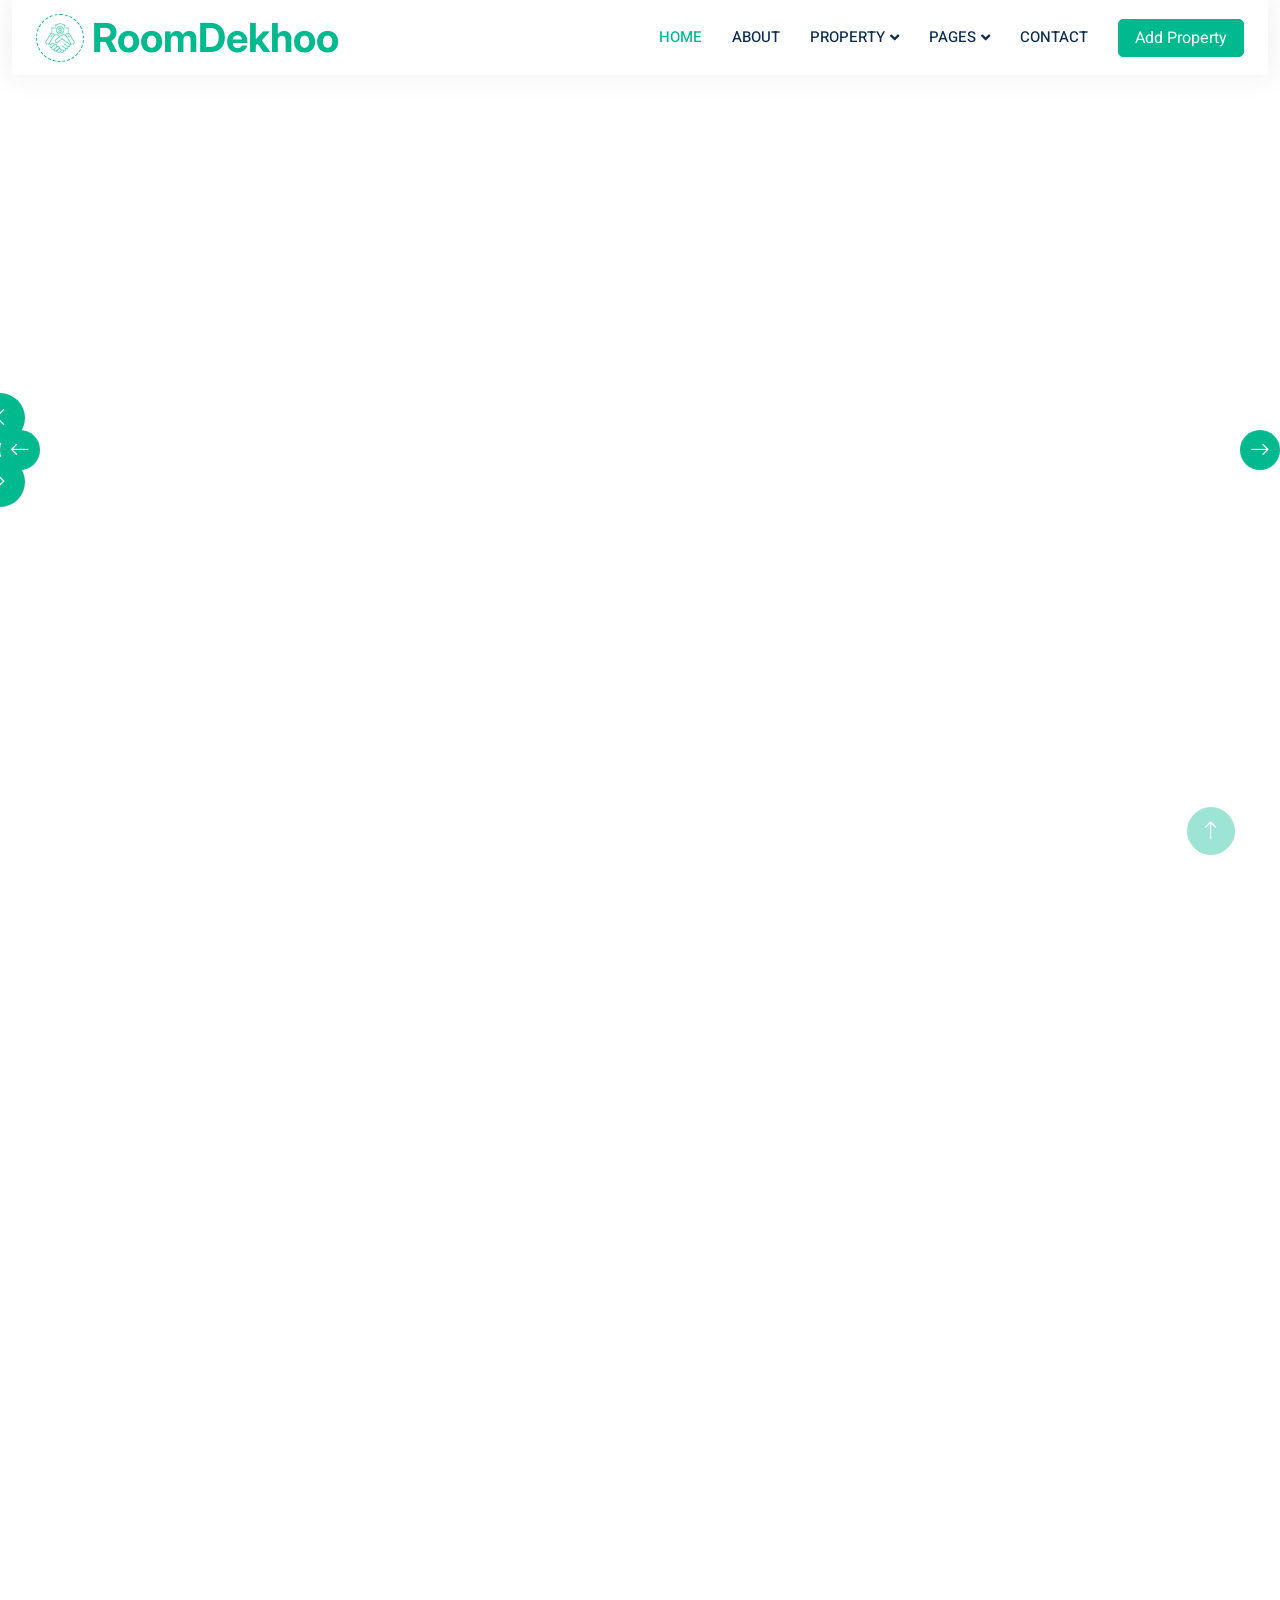
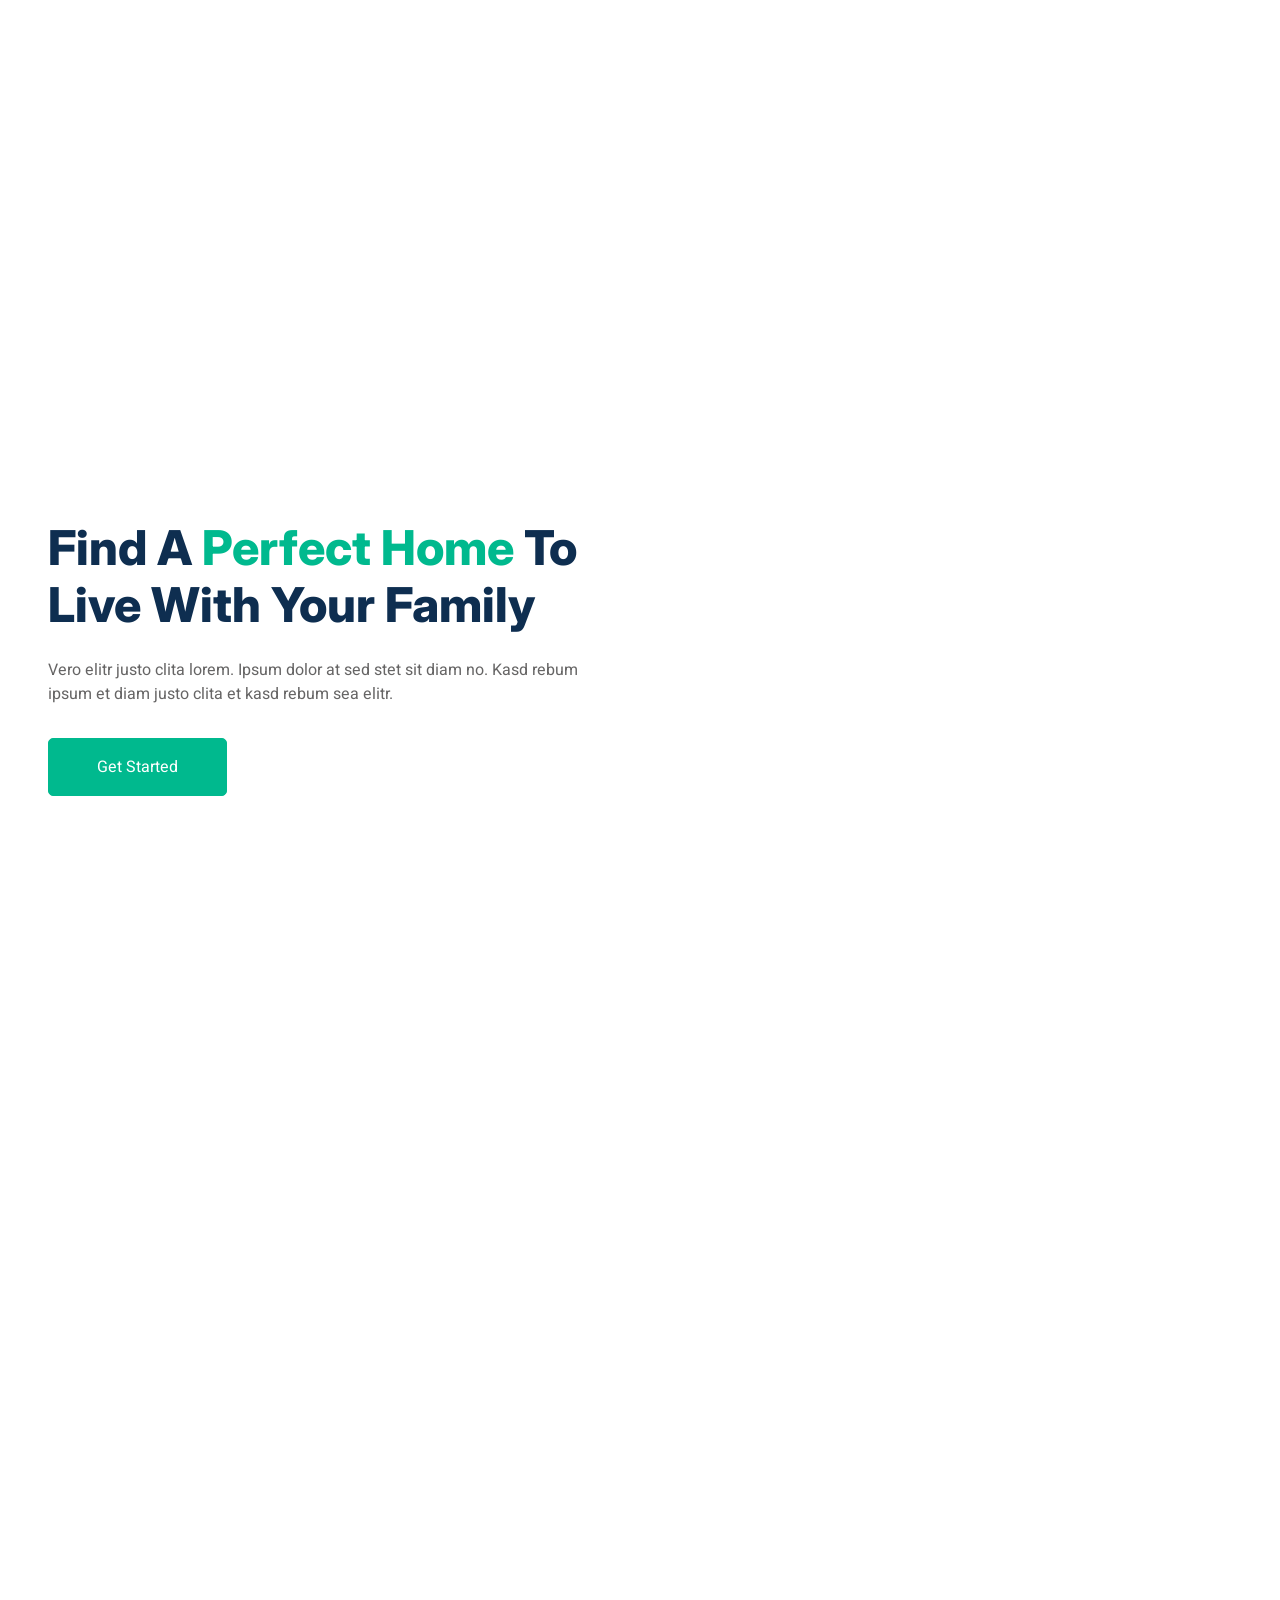
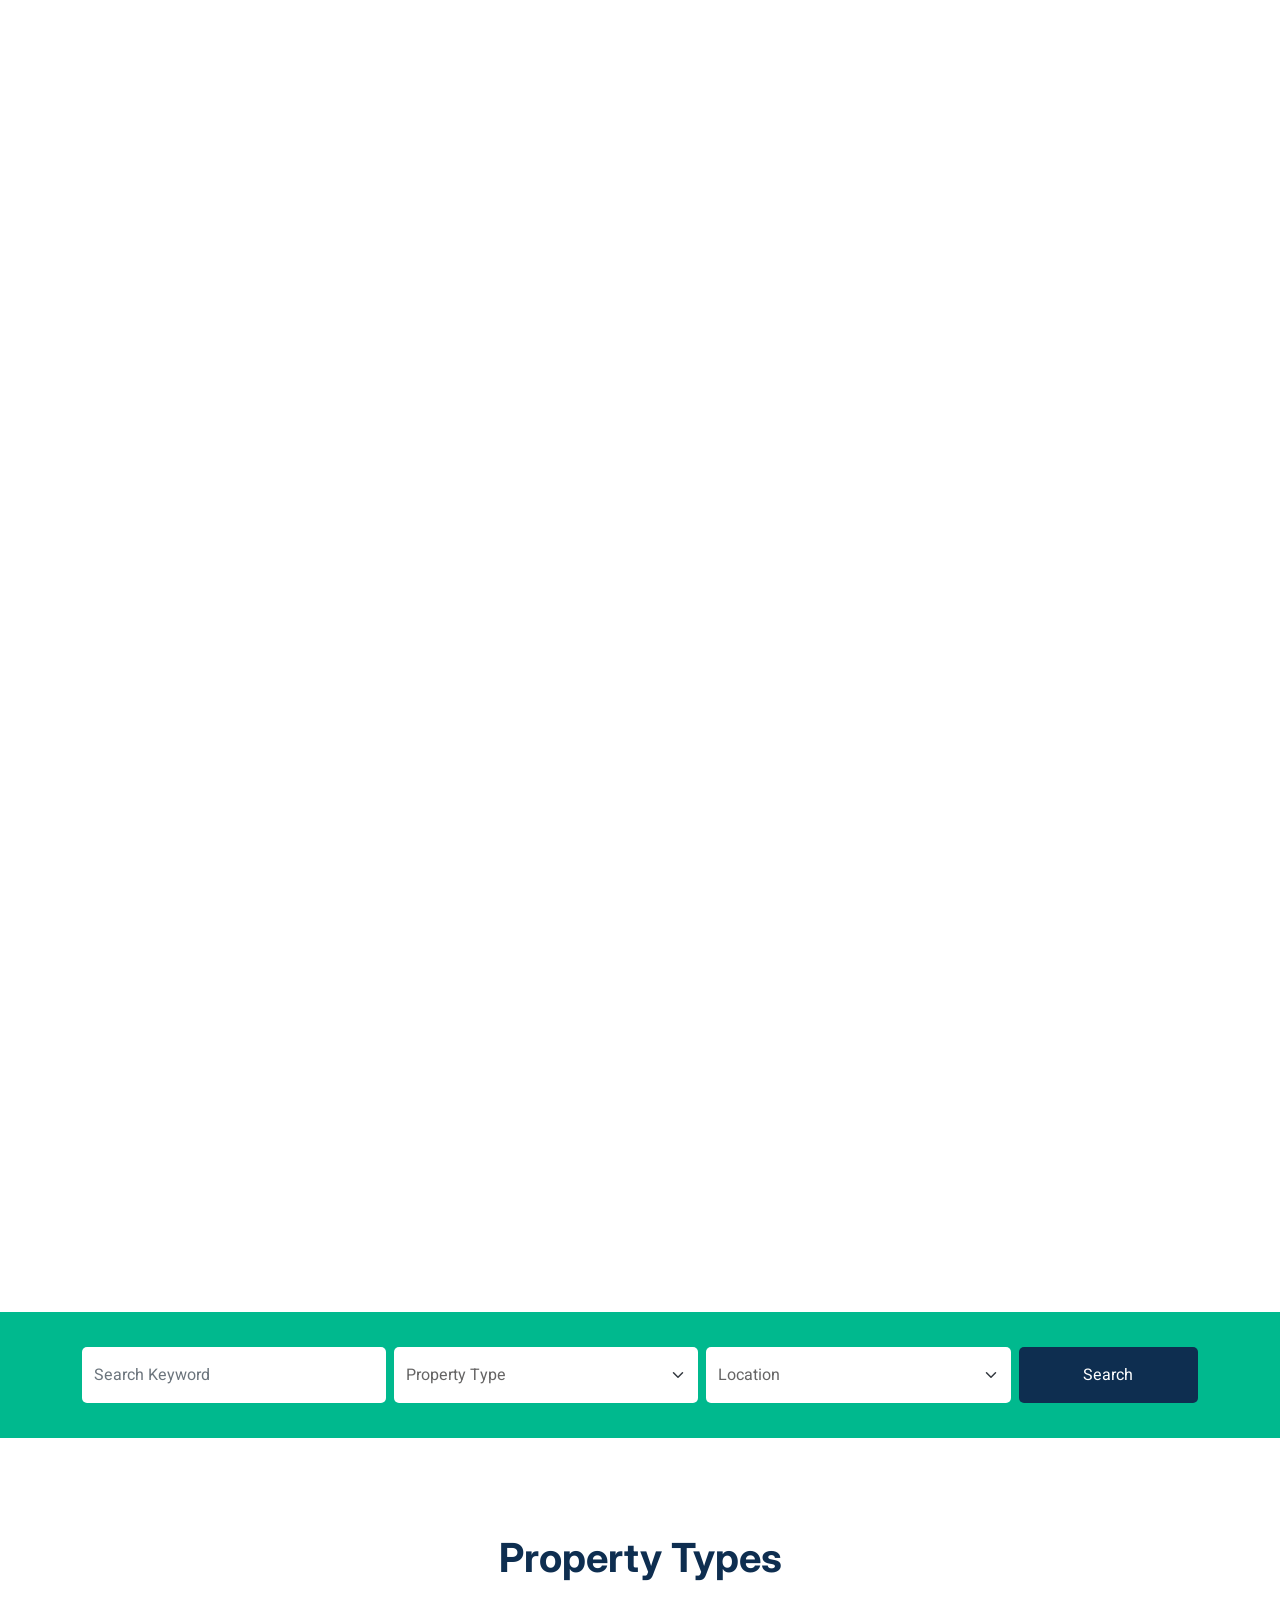
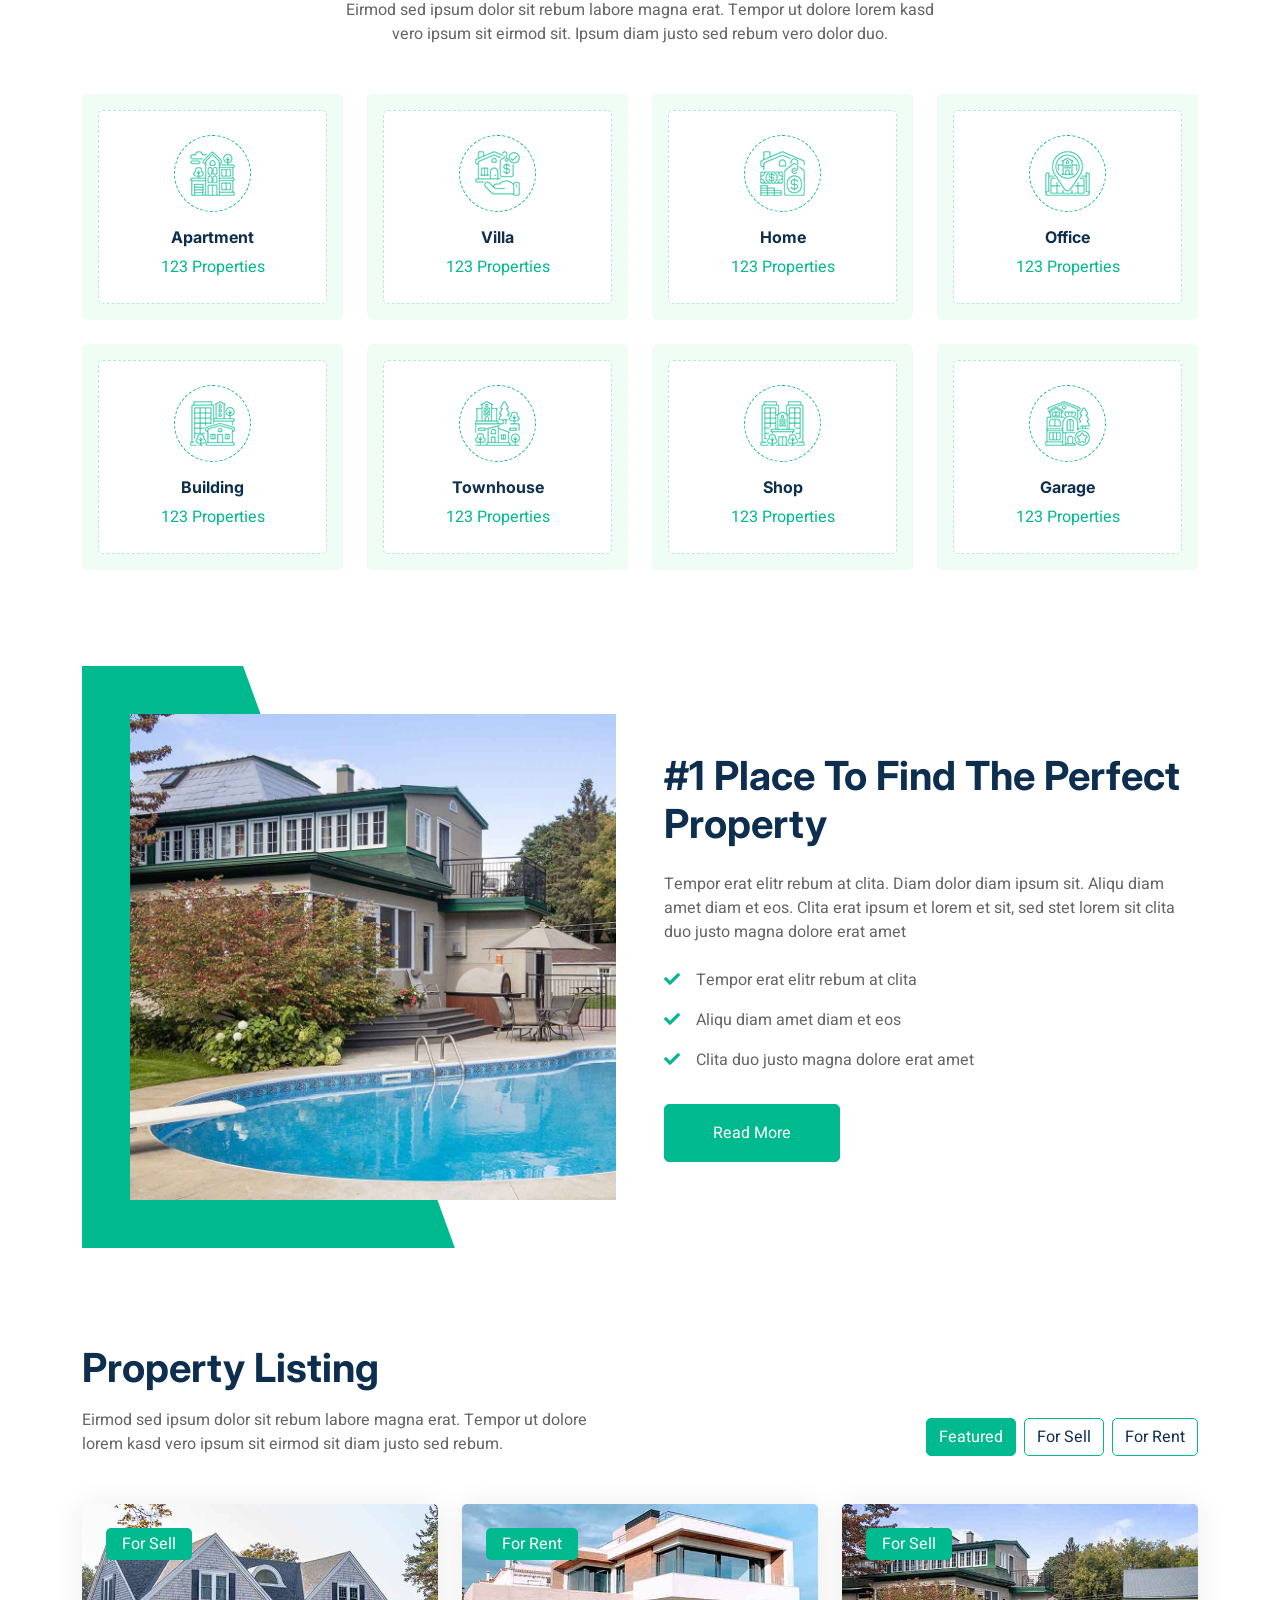
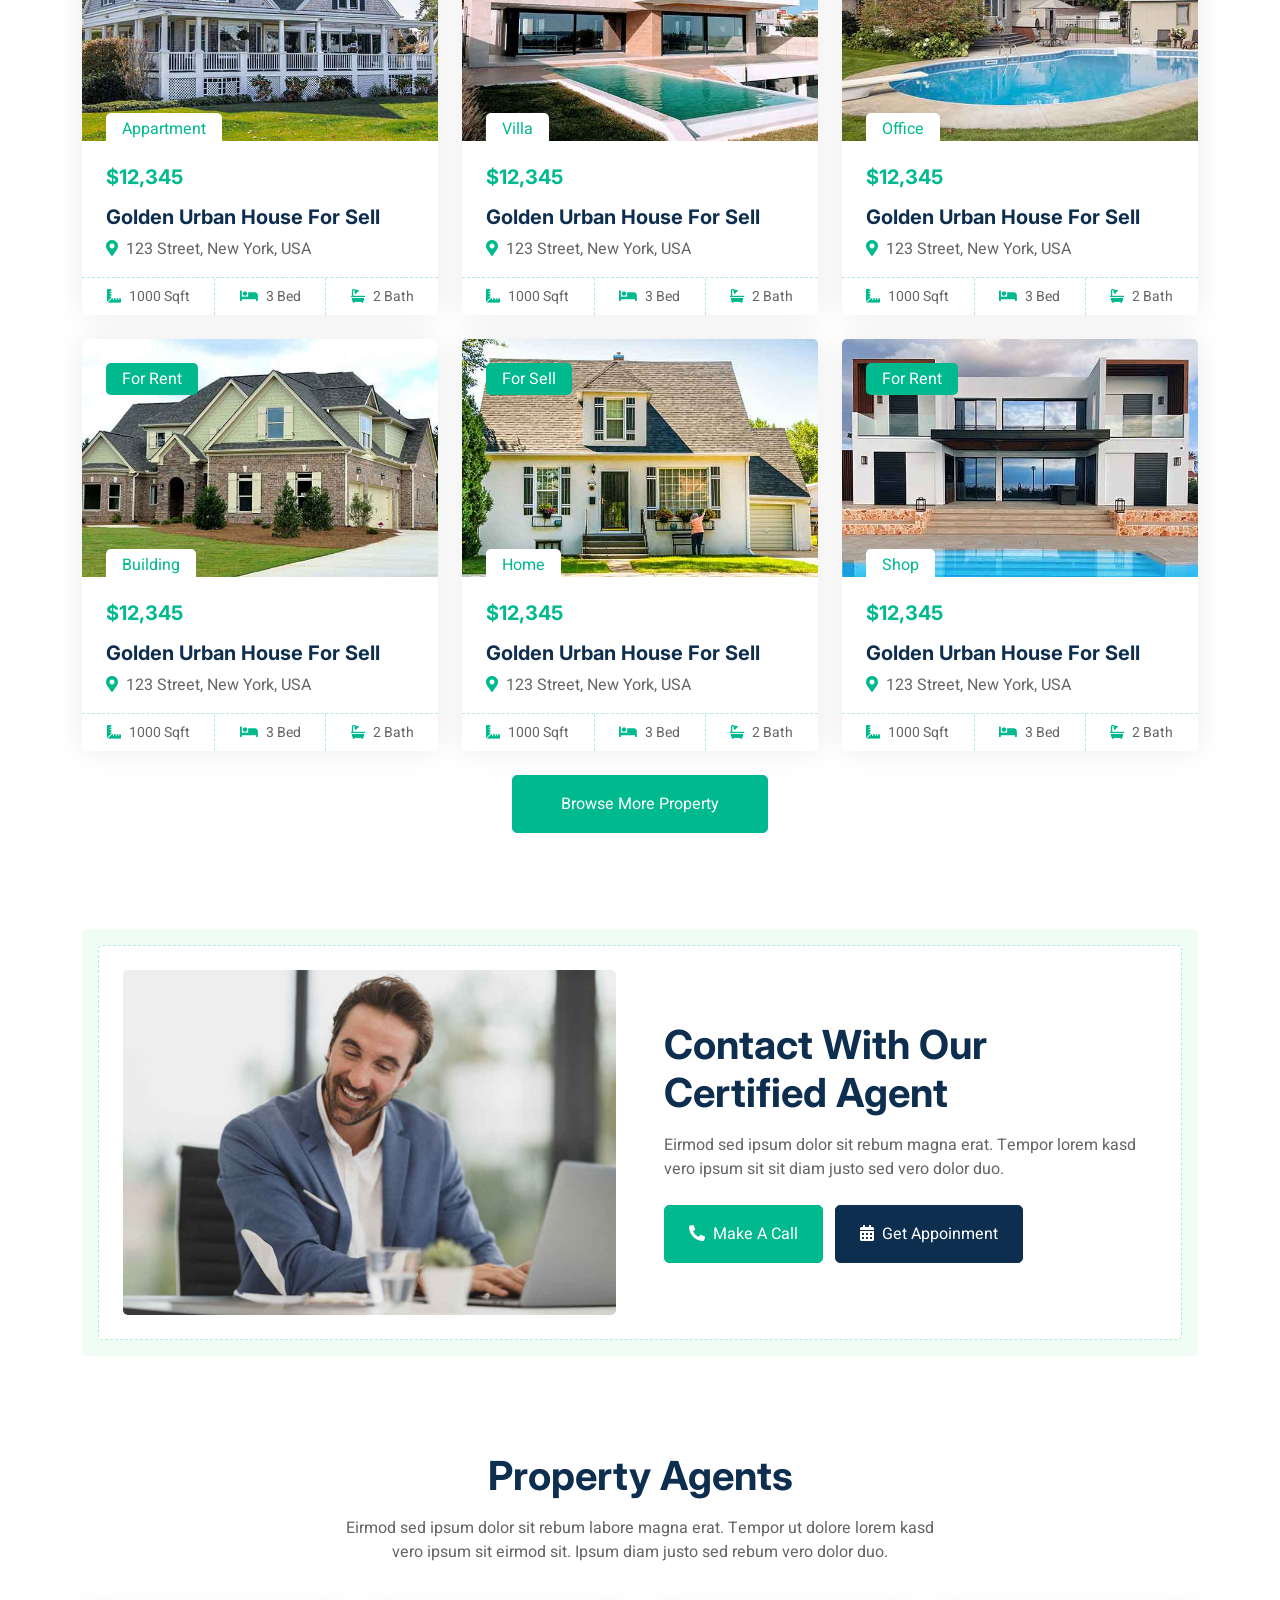
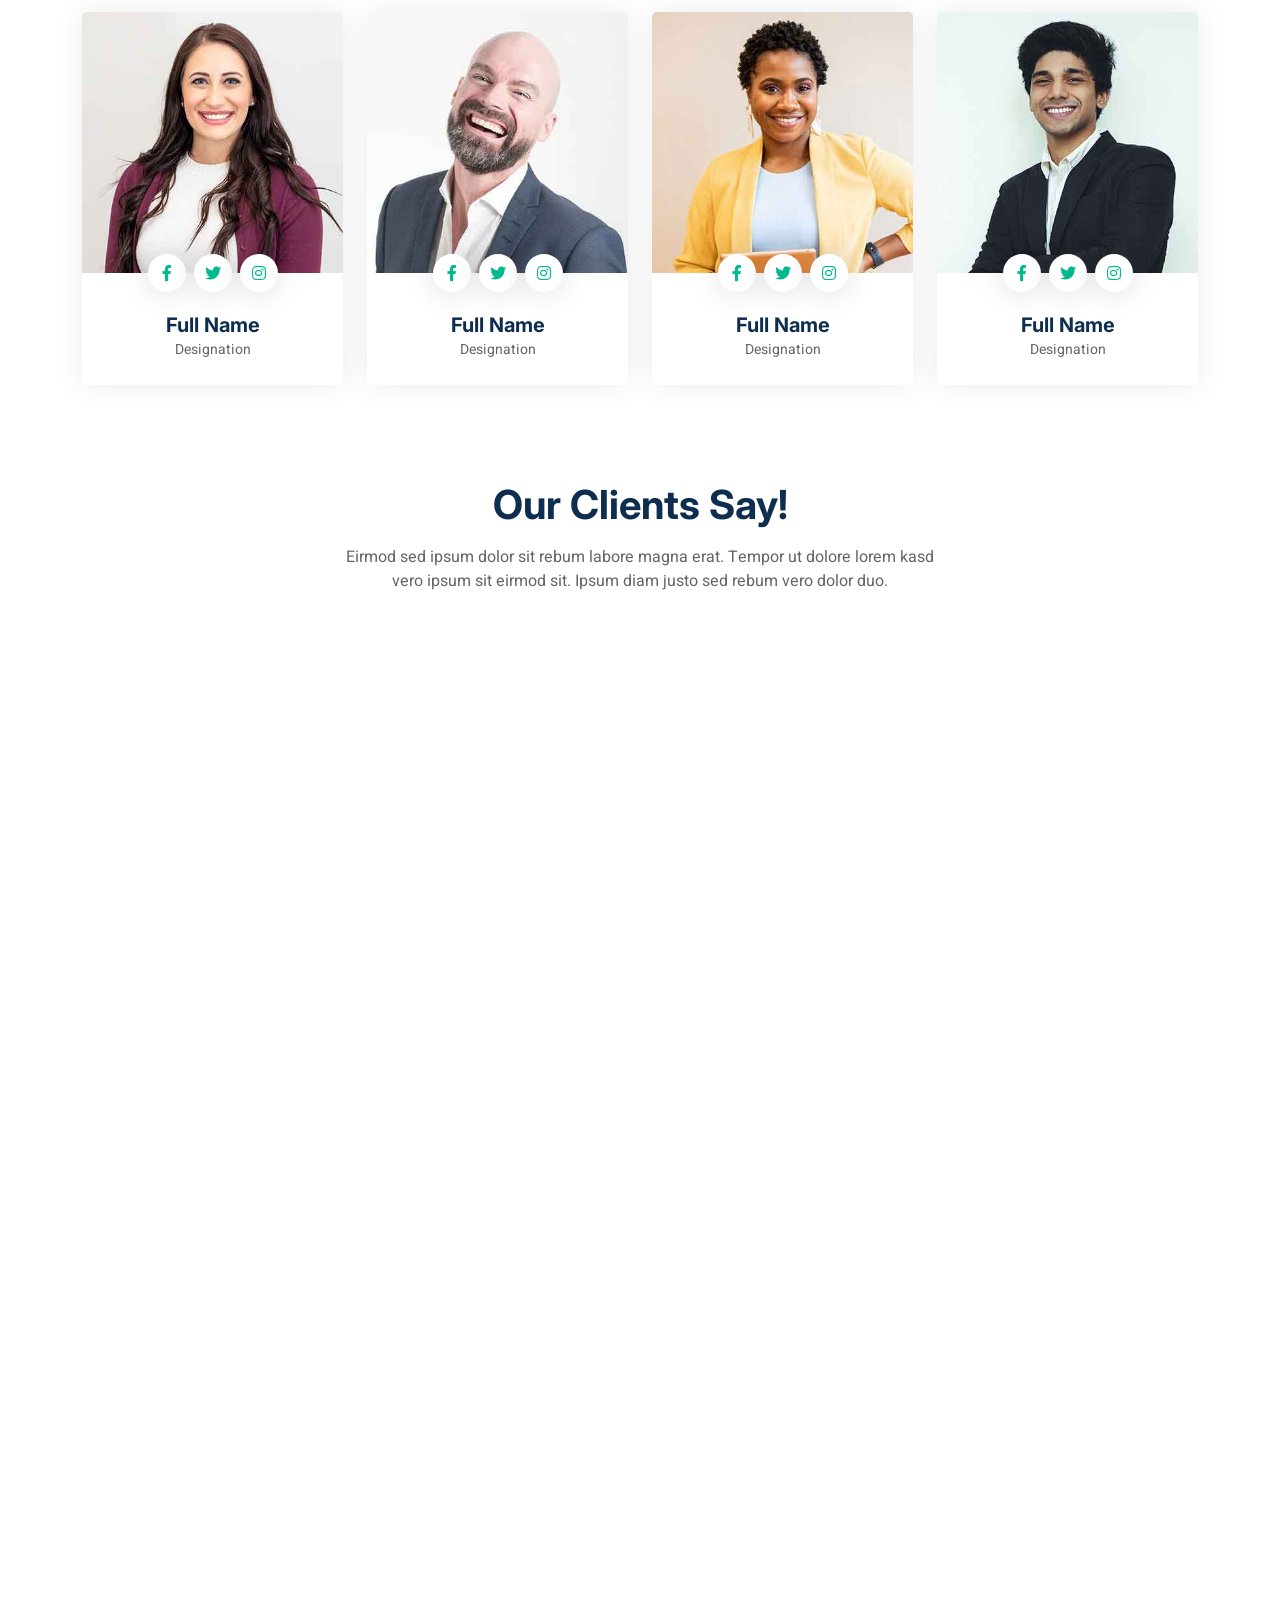
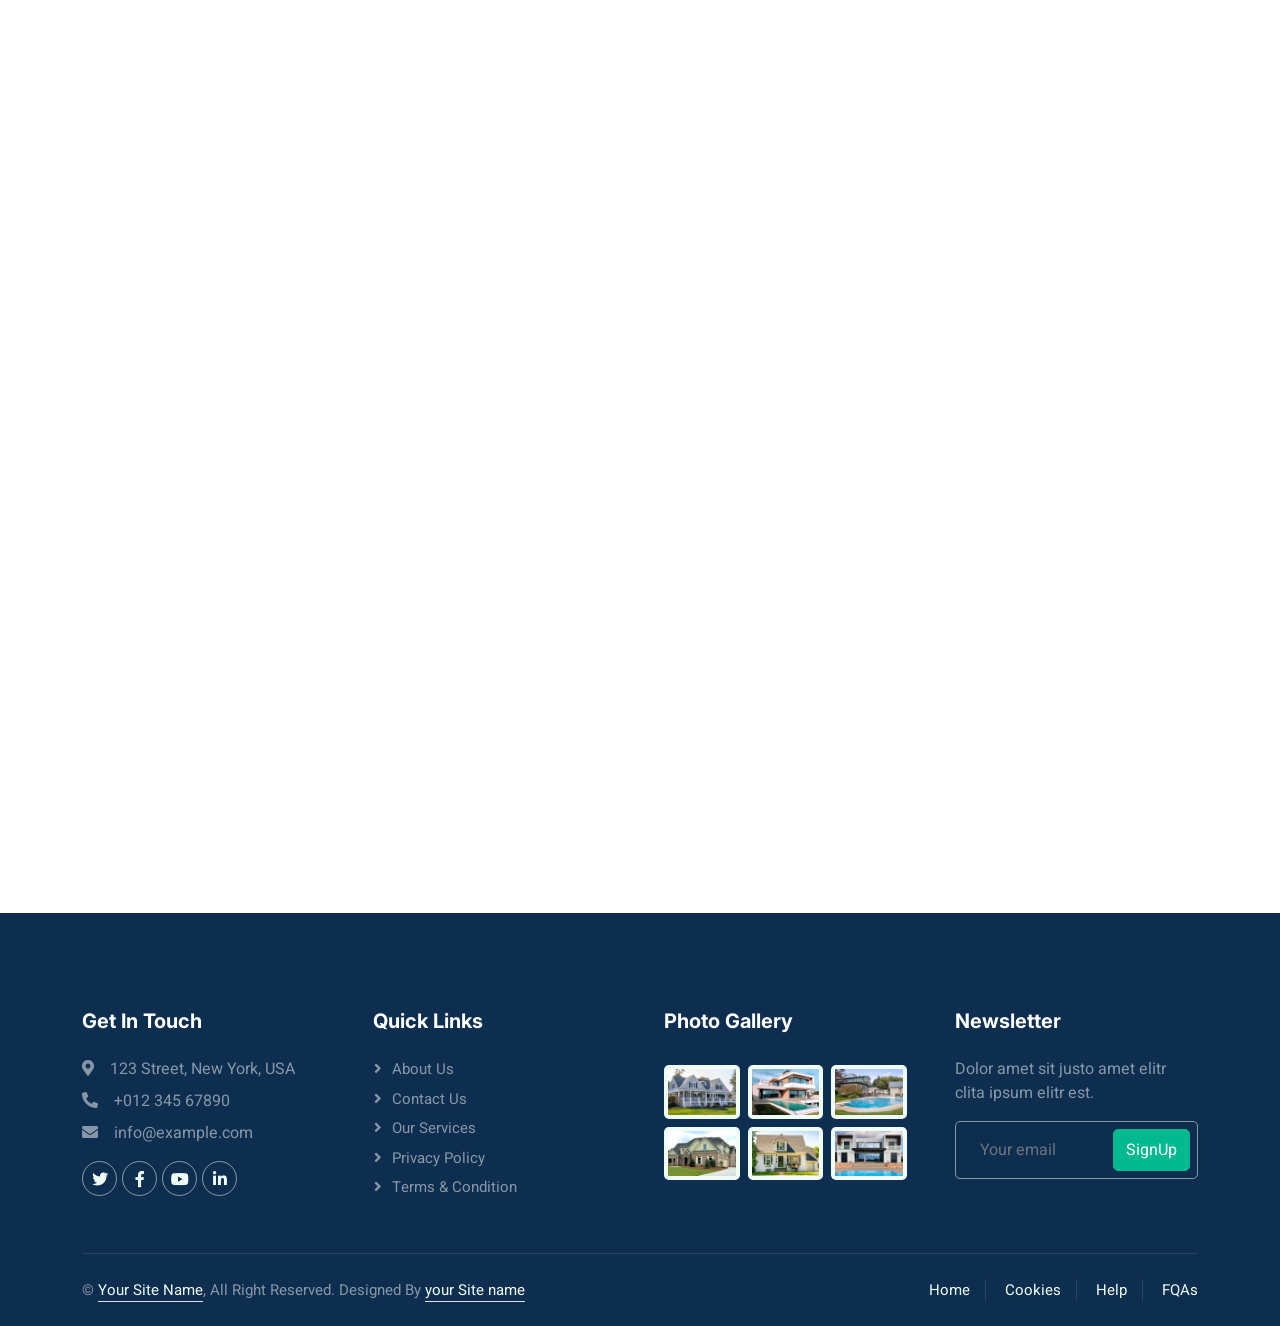
==== commit 51d987b0: "solve the horizontal scroll problem" ====
--- a/index.html
+++ b/index.html
@@ -30,7 +30,7 @@
     <link href="style.css" rel="stylesheet">
 </head>
 <body>
-  <div class="container-xxl bg-white p-0">
+  <div id="main" class="container-xxl bg-white p-0">
 
 
       <!-- Navbar Start -->
--- a/style.css
+++ b/style.css
@@ -14,6 +14,11 @@
 }
 body{
     background-color: #fff;
+}
+
+#main{
+    width: 100%;
+    overflow: hidden;
 }
  
 
